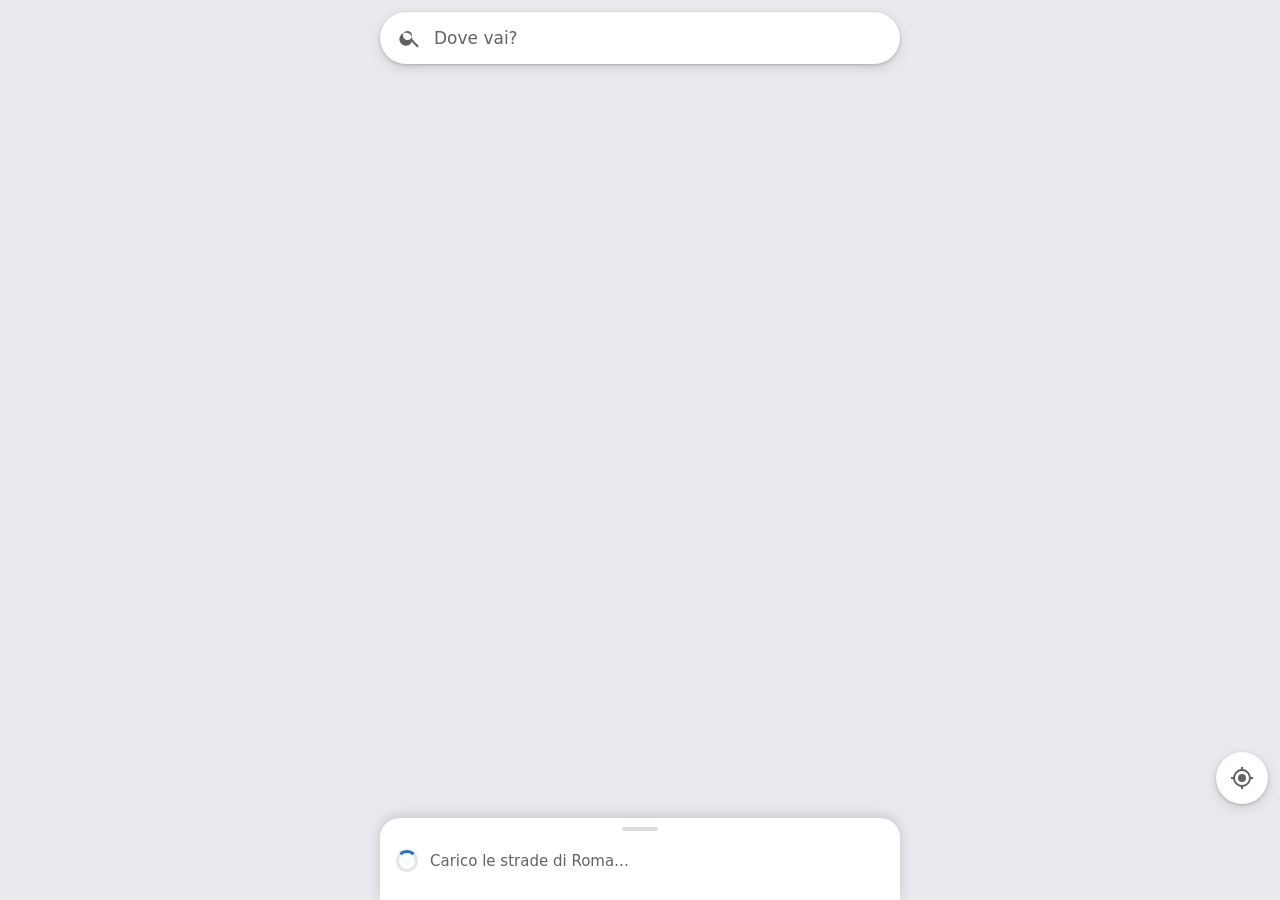
==== docs/index.html @ 6a123287 "Occhio: mappa dei punti critici di Roma e percorsi più prudenti" ====
<!doctype html>
<html lang="it">
<head>
<meta charset="utf-8">
<meta name="viewport" content="width=device-width, initial-scale=1, viewport-fit=cover, user-scalable=no">
<meta name="theme-color" content="#ffffff">
<meta name="mobile-web-app-capable" content="yes">
<meta name="apple-mobile-web-app-capable" content="yes">
<title>Occhio — percorsi con meno punti critici a Roma</title>
<link rel="manifest" href="manifest.webmanifest">
<link rel="icon" href="icon.svg" type="image/svg+xml">
<link rel="stylesheet" href="vendor/maplibre-gl.css">
<link rel="stylesheet" href="style.css">
</head>
<body>
<div id="map"></div>

<!-- barra di ricerca (home) e riepilogo tragitto (anteprima) -->
<div id="top">
  <button id="pill" class="pill" type="button">
    <svg viewBox="0 0 24 24" class="ic"><path d="M15.5 14h-.8l-.3-.3A6.5 6.5 0 1 0 14 15.5l.3.3v.8l5 5 1.5-1.5-5-5zm-6 0a4.5 4.5 0 1 1 0-9 4.5 4.5 0 0 1 0 9z"/></svg>
    <span id="pilltext">Dove vai?</span>
  </button>
  <div id="trip" class="trip" hidden>
    <button id="tripback" class="iconbtn" type="button" aria-label="Chiudi">
      <svg viewBox="0 0 24 24" class="ic"><path d="M20 11H7.8l5.6-5.6L12 4l-8 8 8 8 1.4-1.4L7.8 13H20z"/></svg>
    </button>
    <button id="tripedit" class="tripedit" type="button">
      <span class="tl"><i class="o"></i><span id="tfrom"></span></span>
      <span class="tl"><i class="d"></i><span id="tto"></span></span>
    </button>
  </div>
</div>

<button id="locate" class="fab" type="button" aria-label="La mia posizione">
  <svg viewBox="0 0 24 24" class="ic"><path d="M12 8a4 4 0 1 0 0 8 4 4 0 0 0 0-8zm8.9 3A9 9 0 0 0 13 3.1V1h-2v2.1A9 9 0 0 0 3.100 11H1v2h2.100A9 9 0 0 0 11 20.900V23h2v-2.100A9 9 0 0 0 20.900 13H23v-2h-2.100zM12 19a7 7 0 1 1 0-14 7 7 0 0 1 0 14z"/></svg>
</button>

<!-- avviso durante il viaggio -->
<div id="navcard" hidden></div>

<!-- pannello in basso -->
<div id="sheet">
  <div id="handle"><span></span></div>
  <div id="sheetc"></div>
</div>

<!-- ricerca a tutto schermo -->
<div id="search" hidden>
  <div class="shead">
    <button id="sback" class="iconbtn" type="button" aria-label="Indietro">
      <svg viewBox="0 0 24 24" class="ic"><path d="M20 11H7.8l5.6-5.6L12 4l-8 8 8 8 1.4-1.4L7.8 13H20z"/></svg>
    </button>
    <div class="fields">
      <label class="f"><i class="o"></i><input id="ifrom" type="text" placeholder="Partenza" autocomplete="off" autocapitalize="off" spellcheck="false" enterkeyhint="search"></label>
      <label class="f"><i class="d"></i><input id="ito" type="text" placeholder="Dove vai?" autocomplete="off" autocapitalize="off" spellcheck="false" enterkeyhint="search"></label>
    </div>
    <button id="swap" class="iconbtn" type="button" aria-label="Inverti">
      <svg viewBox="0 0 24 24" class="ic"><path d="M16 17V10h-2v7h-3l4 4 4-4h-3zM9 3 5 7h3v7h2V7h3L9 3z"/></svg>
    </button>
  </div>
  <div id="results"></div>
</div>

<div id="toast" hidden></div>

<script src="vendor/maplibre-gl.js"></script>
<script src="app.js"></script>
</body>
</html>
---- docs/vendor/maplibre-gl.css ----
.maplibregl-map{font:12px/20px Helvetica Neue,Arial,Helvetica,sans-serif;overflow:hidden;position:relative;-webkit-tap-highlight-color:rgb(0 0 0/0)}.maplibregl-canvas{left:0;position:absolute;top:0}.maplibregl-map:fullscreen{height:100%;width:100%}.maplibregl-ctrl-group button.maplibregl-ctrl-compass{touch-action:none}.maplibregl-canvas-container.maplibregl-interactive,.maplibregl-ctrl-group button.maplibregl-ctrl-compass{cursor:grab;-webkit-user-select:none;-moz-user-select:none;user-select:none}.maplibregl-canvas-container.maplibregl-interactive.maplibregl-track-pointer{cursor:pointer}.maplibregl-canvas-container.maplibregl-interactive:active,.maplibregl-ctrl-group button.maplibregl-ctrl-compass:active{cursor:grabbing}.maplibregl-canvas-container.maplibregl-touch-zoom-rotate,.maplibregl-canvas-container.maplibregl-touch-zoom-rotate .maplibregl-canvas{touch-action:pan-x pan-y}.maplibregl-canvas-container.maplibregl-touch-drag-pan,.maplibregl-canvas-container.maplibregl-touch-drag-pan .maplibregl-canvas{touch-action:pinch-zoom}.maplibregl-canvas-container.maplibregl-touch-zoom-rotate.maplibregl-touch-drag-pan,.maplibregl-canvas-container.maplibregl-touch-zoom-rotate.maplibregl-touch-drag-pan .maplibregl-canvas{touch-action:none}.maplibregl-canvas-container.maplibregl-touch-drag-pan.maplibregl-cooperative-gestures,.maplibregl-canvas-container.maplibregl-touch-drag-pan.maplibregl-cooperative-gestures .maplibregl-canvas{touch-action:pan-x pan-y}.maplibregl-ctrl-bottom-left,.maplibregl-ctrl-bottom-right,.maplibregl-ctrl-top-left,.maplibregl-ctrl-top-right{pointer-events:none;position:absolute;z-index:2}.maplibregl-ctrl-top-left{left:0;top:0}.maplibregl-ctrl-top-right{right:0;top:0}.maplibregl-ctrl-bottom-left{bottom:0;left:0}.maplibregl-ctrl-bottom-right{bottom:0;right:0}.maplibregl-ctrl{clear:both;pointer-events:auto;transform:translate(0)}.maplibregl-ctrl-top-left .maplibregl-ctrl{float:left;margin:10px 0 0 10px}.maplibregl-ctrl-top-right .maplibregl-ctrl{float:right;margin:10px 10px 0 0}.maplibregl-ctrl-bottom-left .maplibregl-ctrl{float:left;margin:0 0 10px 10px}.maplibregl-ctrl-bottom-right .maplibregl-ctrl{float:right;margin:0 10px 10px 0}.maplibregl-ctrl-group{background:#fff;border-radius:4px}.maplibregl-ctrl-group:not(:empty){box-shadow:0 0 0 2px rgba(0,0,0,.1)}@media (forced-colors:active){.maplibregl-ctrl-group:not(:empty){box-shadow:0 0 0 2px ButtonText}}.maplibregl-ctrl-group button{background-color:transparent;border:0;box-sizing:border-box;cursor:pointer;display:block;height:29px;outline:none;padding:0;width:29px}.maplibregl-ctrl-group button+button{border-top:1px solid #ddd}.maplibregl-ctrl button .maplibregl-ctrl-icon{background-position:50%;background-repeat:no-repeat;display:block;height:100%;width:100%}@media (forced-colors:active){.maplibregl-ctrl-icon{background-color:transparent}.maplibregl-ctrl-group button+button{border-top:1px solid ButtonText}}.maplibregl-ctrl button::-moz-focus-inner{border:0;padding:0}.maplibregl-ctrl-attrib-button:focus,.maplibregl-ctrl-group button:focus{box-shadow:0 0 2px 2px #0096ff}.maplibregl-ctrl button:disabled{cursor:not-allowed}.maplibregl-ctrl button:disabled .maplibregl-ctrl-icon{opacity:.25}.maplibregl-ctrl button:not(:disabled):hover{background-color:rgb(0 0 0/5%)}.maplibregl-ctrl-group button:focus:focus-visible{box-shadow:0 0 2px 2px #0096ff}.maplibregl-ctrl-group button:focus:not(:focus-visible){box-shadow:none}.maplibregl-ctrl-group button:focus:first-child{border-radius:4px 4px 0 0}.maplibregl-ctrl-group button:focus:last-child{border-radius:0 0 4px 4px}.maplibregl-ctrl-group button:focus:only-child{border-radius:inherit}.maplibregl-ctrl button.maplibregl-ctrl-zoom-out .maplibregl-ctrl-icon{background-image:url("data:image/svg+xml;charset=utf-8,%3Csvg xmlns='http://www.w3.org/2000/svg' width='29' height='29' fill='%23333' viewBox='0 0 29 29'%3E%3Cpath d='M10 13c-.75 0-1.5.75-1.5 1.5S9.25 16 10 16h9c.75 0 1.5-.75 1.5-1.5S19.75 13 19 13z'/%3E%3C/svg%3E")}.maplibregl-ctrl button.maplibregl-ctrl-zoom-in .maplibregl-ctrl-icon{background-image:url("data:image/svg+xml;charset=utf-8,%3Csvg xmlns='http://www.w3.org/2000/svg' width='29' height='29' fill='%23333' viewBox='0 0 29 29'%3E%3Cpath d='M14.5 8.5c-.75 0-1.5.75-1.5 1.5v3h-3c-.75 0-1.5.75-1.5 1.5S9.25 16 10 16h3v3c0 .75.75 1.5 1.5 1.5S16 19.75 16 19v-3h3c.75 0 1.5-.75 1.5-1.5S19.75 13 19 13h-3v-3c0-.75-.75-1.5-1.5-1.5'/%3E%3C/svg%3E")}@media (forced-colors:active){.maplibregl-ctrl button.maplibregl-ctrl-zoom-out .maplibregl-ctrl-icon{background-image:url("data:image/svg+xml;charset=utf-8,%3Csvg xmlns='http://www.w3.org/2000/svg' width='29' height='29' fill='%23fff' viewBox='0 0 29 29'%3E%3Cpath d='M10 13c-.75 0-1.5.75-1.5 1.5S9.25 16 10 16h9c.75 0 1.5-.75 1.5-1.5S19.75 13 19 13z'/%3E%3C/svg%3E")}.maplibregl-ctrl button.maplibregl-ctrl-zoom-in .maplibregl-ctrl-icon{background-image:url("data:image/svg+xml;charset=utf-8,%3Csvg xmlns='http://www.w3.org/2000/svg' width='29' height='29' fill='%23fff' viewBox='0 0 29 29'%3E%3Cpath d='M14.5 8.5c-.75 0-1.5.75-1.5 1.5v3h-3c-.75 0-1.5.75-1.5 1.5S9.25 16 10 16h3v3c0 .75.75 1.5 1.5 1.5S16 19.75 16 19v-3h3c.75 0 1.5-.75 1.5-1.5S19.75 13 19 13h-3v-3c0-.75-.75-1.5-1.5-1.5'/%3E%3C/svg%3E")}}@media (forced-colors:active) and (prefers-color-scheme:light){.maplibregl-ctrl button.maplibregl-ctrl-zoom-out .maplibregl-ctrl-icon{background-image:url("data:image/svg+xml;charset=utf-8,%3Csvg xmlns='http://www.w3.org/2000/svg' width='29' height='29' viewBox='0 0 29 29'%3E%3Cpath d='M10 13c-.75 0-1.5.75-1.5 1.5S9.25 16 10 16h9c.75 0 1.5-.75 1.5-1.5S19.75 13 19 13z'/%3E%3C/svg%3E")}.maplibregl-ctrl button.maplibregl-ctrl-zoom-in .maplibregl-ctrl-icon{background-image:url("data:image/svg+xml;charset=utf-8,%3Csvg xmlns='http://www.w3.org/2000/svg' width='29' height='29' viewBox='0 0 29 29'%3E%3Cpath d='M14.5 8.5c-.75 0-1.5.75-1.5 1.5v3h-3c-.75 0-1.5.75-1.5 1.5S9.25 16 10 16h3v3c0 .75.75 1.5 1.5 1.5S16 19.75 16 19v-3h3c.75 0 1.5-.75 1.5-1.5S19.75 13 19 13h-3v-3c0-.75-.75-1.5-1.5-1.5'/%3E%3C/svg%3E")}}.maplibregl-ctrl button.maplibregl-ctrl-fullscreen .maplibregl-ctrl-icon{background-image:url("data:image/svg+xml;charset=utf-8,%3Csvg xmlns='http://www.w3.org/2000/svg' width='29' height='29' fill='%23333' viewBox='0 0 29 29'%3E%3Cpath d='M24 16v5.5c0 1.75-.75 2.5-2.5 2.5H16v-1l3-1.5-4-5.5 1-1 5.5 4 1.5-3zM6 16l1.5 3 5.5-4 1 1-4 5.5 3 1.5v1H7.5C5.75 24 5 23.25 5 21.5V16zm7-11v1l-3 1.5 4 5.5-1 1-5.5-4L6 13H5V7.5C5 5.75 5.75 5 7.5 5zm11 2.5c0-1.75-.75-2.5-2.5-2.5H16v1l3 1.5-4 5.5 1 1 5.5-4 1.5 3h1z'/%3E%3C/svg%3E")}.maplibregl-ctrl button.maplibregl-ctrl-shrink .maplibregl-ctrl-icon{background-image:url("data:image/svg+xml;charset=utf-8,%3Csvg xmlns='http://www.w3.org/2000/svg' width='29' height='29' viewBox='0 0 29 29'%3E%3Cpath d='M18.5 16c-1.75 0-2.5.75-2.5 2.5V24h1l1.5-3 5.5 4 1-1-4-5.5 3-1.5v-1zM13 18.5c0-1.75-.75-2.5-2.5-2.5H5v1l3 1.5L4 24l1 1 5.5-4 1.5 3h1zm3-8c0 1.75.75 2.5 2.5 2.5H24v-1l-3-1.5L25 5l-1-1-5.5 4L17 5h-1zM10.5 13c1.75 0 2.5-.75 2.5-2.5V5h-1l-1.5 3L5 4 4 5l4 5.5L5 12v1z'/%3E%3C/svg%3E")}@media (forced-colors:active){.maplibregl-ctrl button.maplibregl-ctrl-fullscreen .maplibregl-ctrl-icon{background-image:url("data:image/svg+xml;charset=utf-8,%3Csvg xmlns='http://www.w3.org/2000/svg' width='29' height='29' fill='%23fff' viewBox='0 0 29 29'%3E%3Cpath d='M24 16v5.5c0 1.75-.75 2.5-2.5 2.5H16v-1l3-1.5-4-5.5 1-1 5.5 4 1.5-3zM6 16l1.5 3 5.5-4 1 1-4 5.5 3 1.5v1H7.5C5.75 24 5 23.25 5 21.5V16zm7-11v1l-3 1.5 4 5.5-1 1-5.5-4L6 13H5V7.5C5 5.75 5.75 5 7.5 5zm11 2.5c0-1.75-.75-2.5-2.5-2.5H16v1l3 1.5-4 5.5 1 1 5.5-4 1.5 3h1z'/%3E%3C/svg%3E")}.maplibregl-ctrl button.maplibregl-ctrl-shrink .maplibregl-ctrl-icon{background-image:url("data:image/svg+xml;charset=utf-8,%3Csvg xmlns='http://www.w3.org/2000/svg' width='29' height='29' fill='%23fff' viewBox='0 0 29 29'%3E%3Cpath d='M18.5 16c-1.75 0-2.5.75-2.5 2.5V24h1l1.5-3 5.5 4 1-1-4-5.5 3-1.5v-1zM13 18.5c0-1.75-.75-2.5-2.5-2.5H5v1l3 1.5L4 24l1 1 5.5-4 1.5 3h1zm3-8c0 1.75.75 2.5 2.5 2.5H24v-1l-3-1.5L25 5l-1-1-5.5 4L17 5h-1zM10.5 13c1.75 0 2.5-.75 2.5-2.5V5h-1l-1.5 3L5 4 4 5l4 5.5L5 12v1z'/%3E%3C/svg%3E")}}@media (forced-colors:active) and (prefers-color-scheme:light){.maplibregl-ctrl button.maplibregl-ctrl-fullscreen .maplibregl-ctrl-icon{background-image:url("data:image/svg+xml;charset=utf-8,%3Csvg xmlns='http://www.w3.org/2000/svg' width='29' height='29' viewBox='0 0 29 29'%3E%3Cpath d='M24 16v5.5c0 1.75-.75 2.5-2.5 2.5H16v-1l3-1.5-4-5.5 1-1 5.5 4 1.5-3zM6 16l1.5 3 5.5-4 1 1-4 5.5 3 1.5v1H7.5C5.75 24 5 23.25 5 21.5V16zm7-11v1l-3 1.5 4 5.5-1 1-5.5-4L6 13H5V7.5C5 5.75 5.75 5 7.5 5zm11 2.5c0-1.75-.75-2.5-2.5-2.5H16v1l3 1.5-4 5.5 1 1 5.5-4 1.5 3h1z'/%3E%3C/svg%3E")}.maplibregl-ctrl button.maplibregl-ctrl-shrink .maplibregl-ctrl-icon{background-image:url("data:image/svg+xml;charset=utf-8,%3Csvg xmlns='http://www.w3.org/2000/svg' width='29' height='29' viewBox='0 0 29 29'%3E%3Cpath d='M18.5 16c-1.75 0-2.5.75-2.5 2.5V24h1l1.5-3 5.5 4 1-1-4-5.5 3-1.5v-1zM13 18.5c0-1.75-.75-2.5-2.5-2.5H5v1l3 1.5L4 24l1 1 5.5-4 1.5 3h1zm3-8c0 1.75.75 2.5 2.5 2.5H24v-1l-3-1.5L25 5l-1-1-5.5 4L17 5h-1zM10.5 13c1.75 0 2.5-.75 2.5-2.5V5h-1l-1.5 3L5 4 4 5l4 5.5L5 12v1z'/%3E%3C/svg%3E")}}.maplibregl-ctrl button.maplibregl-ctrl-compass .maplibregl-ctrl-icon{background-image:url("data:image/svg+xml;charset=utf-8,%3Csvg xmlns='http://www.w3.org/2000/svg' width='29' height='29' fill='%23333' viewBox='0 0 29 29'%3E%3Cpath d='m10.5 14 4-8 4 8z'/%3E%3Cpath fill='%23ccc' d='m10.5 16 4 8 4-8z'/%3E%3C/svg%3E")}@media (forced-colors:active){.maplibregl-ctrl button.maplibregl-ctrl-compass .maplibregl-ctrl-icon{background-image:url("data:image/svg+xml;charset=utf-8,%3Csvg xmlns='http://www.w3.org/2000/svg' width='29' height='29' fill='%23fff' viewBox='0 0 29 29'%3E%3Cpath d='m10.5 14 4-8 4 8z'/%3E%3Cpath fill='%23ccc' d='m10.5 16 4 8 4-8z'/%3E%3C/svg%3E")}}@media (forced-colors:active) and (prefers-color-scheme:light){.maplibregl-ctrl button.maplibregl-ctrl-compass .maplibregl-ctrl-icon{background-image:url("data:image/svg+xml;charset=utf-8,%3Csvg xmlns='http://www.w3.org/2000/svg' width='29' height='29' viewBox='0 0 29 29'%3E%3Cpath d='m10.5 14 4-8 4 8z'/%3E%3Cpath fill='%23ccc' d='m10.5 16 4 8 4-8z'/%3E%3C/svg%3E")}}.maplibregl-ctrl button.maplibregl-ctrl-terrain .maplibregl-ctrl-icon{background-image:url("data:image/svg+xml;charset=utf-8,%3Csvg xmlns='http://www.w3.org/2000/svg' width='22' height='22' fill='%23333' viewBox='0 0 22 22'%3E%3Cpath d='m1.754 13.406 4.453-4.851 3.09 3.09 3.281 3.277.969-.969-3.309-3.312 3.844-4.121 6.148 6.886h1.082v-.855l-7.207-8.07-4.84 5.187L6.169 6.57l-5.48 5.965v.871ZM.688 16.844h20.625v1.375H.688Zm0 0'/%3E%3C/svg%3E")}.maplibregl-ctrl button.maplibregl-ctrl-terrain-enabled .maplibregl-ctrl-icon{background-image:url("data:image/svg+xml;charset=utf-8,%3Csvg xmlns='http://www.w3.org/2000/svg' width='22' height='22' fill='%2333b5e5' viewBox='0 0 22 22'%3E%3Cpath d='m1.754 13.406 4.453-4.851 3.09 3.09 3.281 3.277.969-.969-3.309-3.312 3.844-4.121 6.148 6.886h1.082v-.855l-7.207-8.07-4.84 5.187L6.169 6.57l-5.48 5.965v.871ZM.688 16.844h20.625v1.375H.688Zm0 0'/%3E%3C/svg%3E")}.maplibregl-ctrl button.maplibregl-ctrl-geolocate .maplibregl-ctrl-icon{background-image:url("data:image/svg+xml;charset=utf-8,%3Csvg xmlns='http://www.w3.org/2000/svg' width='29' height='29' fill='%23333' viewBox='0 0 20 20'%3E%3Cpath d='M10 4C9 4 9 5 9 5v.1A5 5 0 0 0 5.1 9H5s-1 0-1 1 1 1 1 1h.1A5 5 0 0 0 9 14.9v.1s0 1 1 1 1-1 1-1v-.1a5 5 0 0 0 3.9-3.9h.1s1 0 1-1-1-1-1-1h-.1A5 5 0 0 0 11 5.1V5s0-1-1-1m0 2.5a3.5 3.5 0 1 1 0 7 3.5 3.5 0 1 1 0-7'/%3E%3Ccircle cx='10' cy='10' r='2'/%3E%3C/svg%3E")}.maplibregl-ctrl button.maplibregl-ctrl-geolocate:disabled .maplibregl-ctrl-icon{background-image:url("data:image/svg+xml;charset=utf-8,%3Csvg xmlns='http://www.w3.org/2000/svg' width='29' height='29' fill='%23aaa' viewBox='0 0 20 20'%3E%3Cpath d='M10 4C9 4 9 5 9 5v.1A5 5 0 0 0 5.1 9H5s-1 0-1 1 1 1 1 1h.1A5 5 0 0 0 9 14.9v.1s0 1 1 1 1-1 1-1v-.1a5 5 0 0 0 3.9-3.9h.1s1 0 1-1-1-1-1-1h-.1A5 5 0 0 0 11 5.1V5s0-1-1-1m0 2.5a3.5 3.5 0 1 1 0 7 3.5 3.5 0 1 1 0-7'/%3E%3Ccircle cx='10' cy='10' r='2'/%3E%3Cpath fill='red' d='m14 5 1 1-9 9-1-1z'/%3E%3C/svg%3E")}.maplibregl-ctrl button.maplibregl-ctrl-geolocate.maplibregl-ctrl-geolocate-active .maplibregl-ctrl-icon{background-image:url("data:image/svg+xml;charset=utf-8,%3Csvg xmlns='http://www.w3.org/2000/svg' width='29' height='29' fill='%2333b5e5' viewBox='0 0 20 20'%3E%3Cpath d='M10 4C9 4 9 5 9 5v.1A5 5 0 0 0 5.1 9H5s-1 0-1 1 1 1 1 1h.1A5 5 0 0 0 9 14.9v.1s0 1 1 1 1-1 1-1v-.1a5 5 0 0 0 3.9-3.9h.1s1 0 1-1-1-1-1-1h-.1A5 5 0 0 0 11 5.1V5s0-1-1-1m0 2.5a3.5 3.5 0 1 1 0 7 3.5 3.5 0 1 1 0-7'/%3E%3Ccircle cx='10' cy='10' r='2'/%3E%3C/svg%3E")}.maplibregl-ctrl button.maplibregl-ctrl-geolocate.maplibregl-ctrl-geolocate-active-error .maplibregl-ctrl-icon{background-image:url("data:image/svg+xml;charset=utf-8,%3Csvg xmlns='http://www.w3.org/2000/svg' width='29' height='29' fill='%23e58978' viewBox='0 0 20 20'%3E%3Cpath d='M10 4C9 4 9 5 9 5v.1A5 5 0 0 0 5.1 9H5s-1 0-1 1 1 1 1 1h.1A5 5 0 0 0 9 14.9v.1s0 1 1 1 1-1 1-1v-.1a5 5 0 0 0 3.9-3.9h.1s1 0 1-1-1-1-1-1h-.1A5 5 0 0 0 11 5.1V5s0-1-1-1m0 2.5a3.5 3.5 0 1 1 0 7 3.5 3.5 0 1 1 0-7'/%3E%3Ccircle cx='10' cy='10' r='2'/%3E%3C/svg%3E")}.maplibregl-ctrl button.maplibregl-ctrl-geolocate.maplibregl-ctrl-geolocate-background .maplibregl-ctrl-icon{background-image:url("data:image/svg+xml;charset=utf-8,%3Csvg xmlns='http://www.w3.org/2000/svg' width='29' height='29' fill='%2333b5e5' viewBox='0 0 20 20'%3E%3Cpath d='M10 4C9 4 9 5 9 5v.1A5 5 0 0 0 5.1 9H5s-1 0-1 1 1 1 1 1h.1A5 5 0 0 0 9 14.9v.1s0 1 1 1 1-1 1-1v-.1a5 5 0 0 0 3.9-3.9h.1s1 0 1-1-1-1-1-1h-.1A5 5 0 0 0 11 5.1V5s0-1-1-1m0 2.5a3.5 3.5 0 1 1 0 7 3.5 3.5 0 1 1 0-7'/%3E%3C/svg%3E")}.maplibregl-ctrl button.maplibregl-ctrl-geolocate.maplibregl-ctrl-geolocate-background-error .maplibregl-ctrl-icon{background-image:url("data:image/svg+xml;charset=utf-8,%3Csvg xmlns='http://www.w3.org/2000/svg' width='29' height='29' fill='%23e54e33' viewBox='0 0 20 20'%3E%3Cpath d='M10 4C9 4 9 5 9 5v.1A5 5 0 0 0 5.1 9H5s-1 0-1 1 1 1 1 1h.1A5 5 0 0 0 9 14.9v.1s0 1 1 1 1-1 1-1v-.1a5 5 0 0 0 3.9-3.9h.1s1 0 1-1-1-1-1-1h-.1A5 5 0 0 0 11 5.1V5s0-1-1-1m0 2.5a3.5 3.5 0 1 1 0 7 3.5 3.5 0 1 1 0-7'/%3E%3C/svg%3E")}.maplibregl-ctrl button.maplibregl-ctrl-geolocate.maplibregl-ctrl-geolocate-waiting .maplibregl-ctrl-icon{animation:maplibregl-spin 2s linear infinite}@media (forced-colors:active){.maplibregl-ctrl button.maplibregl-ctrl-geolocate .maplibregl-ctrl-icon{background-image:url("data:image/svg+xml;charset=utf-8,%3Csvg xmlns='http://www.w3.org/2000/svg' width='29' height='29' fill='%23fff' viewBox='0 0 20 20'%3E%3Cpath d='M10 4C9 4 9 5 9 5v.1A5 5 0 0 0 5.1 9H5s-1 0-1 1 1 1 1 1h.1A5 5 0 0 0 9 14.9v.1s0 1 1 1 1-1 1-1v-.1a5 5 0 0 0 3.9-3.9h.1s1 0 1-1-1-1-1-1h-.1A5 5 0 0 0 11 5.1V5s0-1-1-1m0 2.5a3.5 3.5 0 1 1 0 7 3.5 3.5 0 1 1 0-7'/%3E%3Ccircle cx='10' cy='10' r='2'/%3E%3C/svg%3E")}.maplibregl-ctrl button.maplibregl-ctrl-geolocate:disabled .maplibregl-ctrl-icon{background-image:url("data:image/svg+xml;charset=utf-8,%3Csvg xmlns='http://www.w3.org/2000/svg' width='29' height='29' fill='%23999' viewBox='0 0 20 20'%3E%3Cpath d='M10 4C9 4 9 5 9 5v.1A5 5 0 0 0 5.1 9H5s-1 0-1 1 1 1 1 1h.1A5 5 0 0 0 9 14.9v.1s0 1 1 1 1-1 1-1v-.1a5 5 0 0 0 3.9-3.9h.1s1 0 1-1-1-1-1-1h-.1A5 5 0 0 0 11 5.1V5s0-1-1-1m0 2.5a3.5 3.5 0 1 1 0 7 3.5 3.5 0 1 1 0-7'/%3E%3Ccircle cx='10' cy='10' r='2'/%3E%3Cpath fill='red' d='m14 5 1 1-9 9-1-1z'/%3E%3C/svg%3E")}.maplibregl-ctrl button.maplibregl-ctrl-geolocate.maplibregl-ctrl-geolocate-active .maplibregl-ctrl-icon{background-image:url("data:image/svg+xml;charset=utf-8,%3Csvg xmlns='http://www.w3.org/2000/svg' width='29' height='29' fill='%2333b5e5' viewBox='0 0 20 20'%3E%3Cpath d='M10 4C9 4 9 5 9 5v.1A5 5 0 0 0 5.1 9H5s-1 0-1 1 1 1 1 1h.1A5 5 0 0 0 9 14.9v.1s0 1 1 1 1-1 1-1v-.1a5 5 0 0 0 3.9-3.9h.1s1 0 1-1-1-1-1-1h-.1A5 5 0 0 0 11 5.1V5s0-1-1-1m0 2.5a3.5 3.5 0 1 1 0 7 3.5 3.5 0 1 1 0-7'/%3E%3Ccircle cx='10' cy='10' r='2'/%3E%3C/svg%3E")}.maplibregl-ctrl button.maplibregl-ctrl-geolocate.maplibregl-ctrl-geolocate-active-error .maplibregl-ctrl-icon{background-image:url("data:image/svg+xml;charset=utf-8,%3Csvg xmlns='http://www.w3.org/2000/svg' width='29' height='29' fill='%23e58978' viewBox='0 0 20 20'%3E%3Cpath d='M10 4C9 4 9 5 9 5v.1A5 5 0 0 0 5.1 9H5s-1 0-1 1 1 1 1 1h.1A5 5 0 0 0 9 14.9v.1s0 1 1 1 1-1 1-1v-.1a5 5 0 0 0 3.9-3.9h.1s1 0 1-1-1-1-1-1h-.1A5 5 0 0 0 11 5.1V5s0-1-1-1m0 2.5a3.5 3.5 0 1 1 0 7 3.5 3.5 0 1 1 0-7'/%3E%3Ccircle cx='10' cy='10' r='2'/%3E%3C/svg%3E")}.maplibregl-ctrl button.maplibregl-ctrl-geolocate.maplibregl-ctrl-geolocate-background .maplibregl-ctrl-icon{background-image:url("data:image/svg+xml;charset=utf-8,%3Csvg xmlns='http://www.w3.org/2000/svg' width='29' height='29' fill='%2333b5e5' viewBox='0 0 20 20'%3E%3Cpath d='M10 4C9 4 9 5 9 5v.1A5 5 0 0 0 5.1 9H5s-1 0-1 1 1 1 1 1h.1A5 5 0 0 0 9 14.9v.1s0 1 1 1 1-1 1-1v-.1a5 5 0 0 0 3.9-3.9h.1s1 0 1-1-1-1-1-1h-.1A5 5 0 0 0 11 5.1V5s0-1-1-1m0 2.5a3.5 3.5 0 1 1 0 7 3.5 3.5 0 1 1 0-7'/%3E%3C/svg%3E")}.maplibregl-ctrl button.maplibregl-ctrl-geolocate.maplibregl-ctrl-geolocate-background-error .maplibregl-ctrl-icon{background-image:url("data:image/svg+xml;charset=utf-8,%3Csvg xmlns='http://www.w3.org/2000/svg' width='29' height='29' fill='%23e54e33' viewBox='0 0 20 20'%3E%3Cpath d='M10 4C9 4 9 5 9 5v.1A5 5 0 0 0 5.1 9H5s-1 0-1 1 1 1 1 1h.1A5 5 0 0 0 9 14.9v.1s0 1 1 1 1-1 1-1v-.1a5 5 0 0 0 3.9-3.9h.1s1 0 1-1-1-1-1-1h-.1A5 5 0 0 0 11 5.1V5s0-1-1-1m0 2.5a3.5 3.5 0 1 1 0 7 3.5 3.5 0 1 1 0-7'/%3E%3C/svg%3E")}}@media (forced-colors:active) and (prefers-color-scheme:light){.maplibregl-ctrl button.maplibregl-ctrl-geolocate .maplibregl-ctrl-icon{background-image:url("data:image/svg+xml;charset=utf-8,%3Csvg xmlns='http://www.w3.org/2000/svg' width='29' height='29' viewBox='0 0 20 20'%3E%3Cpath d='M10 4C9 4 9 5 9 5v.1A5 5 0 0 0 5.1 9H5s-1 0-1 1 1 1 1 1h.1A5 5 0 0 0 9 14.9v.1s0 1 1 1 1-1 1-1v-.1a5 5 0 0 0 3.9-3.9h.1s1 0 1-1-1-1-1-1h-.1A5 5 0 0 0 11 5.1V5s0-1-1-1m0 2.5a3.5 3.5 0 1 1 0 7 3.5 3.5 0 1 1 0-7'/%3E%3Ccircle cx='10' cy='10' r='2'/%3E%3C/svg%3E")}.maplibregl-ctrl button.maplibregl-ctrl-geolocate:disabled .maplibregl-ctrl-icon{background-image:url("data:image/svg+xml;charset=utf-8,%3Csvg xmlns='http://www.w3.org/2000/svg' width='29' height='29' fill='%23666' viewBox='0 0 20 20'%3E%3Cpath d='M10 4C9 4 9 5 9 5v.1A5 5 0 0 0 5.1 9H5s-1 0-1 1 1 1 1 1h.1A5 5 0 0 0 9 14.9v.1s0 1 1 1 1-1 1-1v-.1a5 5 0 0 0 3.9-3.9h.1s1 0 1-1-1-1-1-1h-.1A5 5 0 0 0 11 5.1V5s0-1-1-1m0 2.5a3.5 3.5 0 1 1 0 7 3.5 3.5 0 1 1 0-7'/%3E%3Ccircle cx='10' cy='10' r='2'/%3E%3Cpath fill='red' d='m14 5 1 1-9 9-1-1z'/%3E%3C/svg%3E")}}@keyframes maplibregl-spin{0%{transform:rotate(0deg)}to{transform:rotate(1turn)}}a.maplibregl-ctrl-logo{background-image:url("data:image/svg+xml;charset=utf-8,%3Csvg xmlns='http://www.w3.org/2000/svg' width='88' height='23' fill='none'%3E%3Cpath fill='%23000' fill-opacity='.4' fill-rule='evenodd' d='M17.408 16.796h-1.827l2.501-12.095h.198l3.324 6.533.988 2.19.988-2.19 3.258-6.533h.181l2.6 12.095h-1.81l-1.218-5.644-.362-1.71-.658 1.71-2.929 5.644h-.098l-2.914-5.644-.757-1.71-.345 1.71zm1.958-3.42-.726 3.663a1.255 1.255 0 0 1-1.232 1.011h-1.827a1.255 1.255 0 0 1-1.229-1.509l2.501-12.095a1.255 1.255 0 0 1 1.23-1.001h.197a1.25 1.25 0 0 1 1.12.685l3.19 6.273 3.125-6.263a1.25 1.25 0 0 1 1.123-.695h.181a1.255 1.255 0 0 1 1.227.991l1.443 6.71a5 5 0 0 1 .314-.787l.009-.016a4.6 4.6 0 0 1 1.777-1.887c.782-.46 1.668-.667 2.611-.667a4.6 4.6 0 0 1 1.7.32l.306.134c.21-.16.474-.256.759-.256h1.694a1.255 1.255 0 0 1 1.212.925 1.255 1.255 0 0 1 1.212-.925h1.711c.284 0 .545.094.755.252.613-.3 1.312-.45 2.075-.45 1.356 0 2.557.445 3.482 1.4q.47.48.763 1.064V4.701a1.255 1.255 0 0 1 1.255-1.255h1.86A1.255 1.255 0 0 1 54.44 4.7v9.194h2.217c.19 0 .37.043.532.118v-4.77c0-.356.147-.678.385-.906a2.42 2.42 0 0 1-.682-1.71c0-.665.267-1.253.735-1.7a2.45 2.45 0 0 1 1.722-.674 2.43 2.43 0 0 1 1.705.675q.318.302.504.683V4.7a1.255 1.255 0 0 1 1.255-1.255h1.744A1.255 1.255 0 0 1 65.812 4.7v3.335a4.8 4.8 0 0 1 1.526-.246c.938 0 1.817.214 2.59.69a4.47 4.47 0 0 1 1.67 1.743v-.98a1.255 1.255 0 0 1 1.256-1.256h1.777c.233 0 .451.064.639.174a3.4 3.4 0 0 1 1.567-.372c.346 0 .861.02 1.285.232a1.25 1.25 0 0 1 .689 1.004 4.7 4.7 0 0 1 .853-.588c.795-.44 1.675-.647 2.61-.647 1.385 0 2.65.39 3.525 1.396.836.938 1.168 2.173 1.168 3.528q-.001.515-.056 1.051a1.255 1.255 0 0 1-.947 1.09l.408.952a1.255 1.255 0 0 1-.477 1.552c-.418.268-.92.463-1.458.612-.613.171-1.304.244-2.049.244-1.06 0-2.043-.207-2.886-.698l-.015-.008c-.798-.48-1.419-1.135-1.818-1.963l-.004-.008a5.8 5.8 0 0 1-.548-2.512q0-.429.053-.843a1.3 1.3 0 0 1-.333-.086l-.166-.004c-.223 0-.426.062-.643.228-.03.024-.142.139-.142.59v3.883a1.255 1.255 0 0 1-1.256 1.256h-1.777a1.255 1.255 0 0 1-1.256-1.256V15.69l-.032.057a4.8 4.8 0 0 1-1.86 1.833 5.04 5.04 0 0 1-2.484.634 4.5 4.5 0 0 1-1.935-.424 1.25 1.25 0 0 1-.764.258h-1.71a1.255 1.255 0 0 1-1.256-1.255V7.687a2.4 2.4 0 0 1-.428.625c.253.23.412.561.412.93v7.553a1.255 1.255 0 0 1-1.256 1.255h-1.843a1.25 1.25 0 0 1-.894-.373c-.228.23-.544.373-.894.373H51.32a1.255 1.255 0 0 1-1.256-1.255v-1.251l-.061.117a4.7 4.7 0 0 1-1.782 1.884 4.77 4.77 0 0 1-2.485.67 5.6 5.6 0 0 1-1.485-.188l.009 2.764a1.255 1.255 0 0 1-1.255 1.259h-1.729a1.255 1.255 0 0 1-1.255-1.255v-3.537a1.255 1.255 0 0 1-1.167.793h-1.679a1.25 1.25 0 0 1-.77-.263 4.5 4.5 0 0 1-1.945.429c-.885 0-1.724-.21-2.495-.632l-.017-.01a5 5 0 0 1-1.081-.836 1.255 1.255 0 0 1-1.254 1.312h-1.81a1.255 1.255 0 0 1-1.228-.99l-.782-3.625-2.044 3.939a1.25 1.25 0 0 1-1.115.676h-.098a1.25 1.25 0 0 1-1.116-.68l-2.061-3.994zM35.92 16.63l.207-.114.223-.15q.493-.356.735-.785l.061-.118.033 1.332h1.678V9.242h-1.694l-.033 1.267q-.133-.329-.526-.658l-.032-.028a3.2 3.2 0 0 0-.668-.428l-.27-.12a3.3 3.3 0 0 0-1.235-.23q-1.136-.001-1.974.493a3.36 3.36 0 0 0-1.3 1.382q-.445.89-.444 2.074 0 1.2.51 2.107a3.8 3.8 0 0 0 1.382 1.381 3.9 3.9 0 0 0 1.893.477q.795 0 1.455-.33zm-2.789-5.38q-.576.675-.575 1.762 0 1.102.559 1.794.576.675 1.645.675a2.25 2.25 0 0 0 .934-.19 2.2 2.2 0 0 0 .468-.29l.178-.161a2.2 2.2 0 0 0 .397-.561q.244-.5.244-1.15v-.115q0-.708-.296-1.267l-.043-.077a2.2 2.2 0 0 0-.633-.709l-.13-.086-.047-.028a2.1 2.1 0 0 0-1.073-.285q-1.052 0-1.629.692zm2.316 2.706c.163-.17.28-.407.28-.83v-.114c0-.292-.06-.508-.15-.68a.96.96 0 0 0-.353-.389.85.85 0 0 0-.464-.127c-.4 0-.56.114-.664.239l-.01.012c-.148.174-.275.45-.275.945 0 .506.122.801.27.99.097.11.266.224.68.224.303 0 .504-.09.687-.269zm7.545 1.705a2.6 2.6 0 0 0 .331.423q.319.33.755.548l.173.074q.65.255 1.49.255 1.02 0 1.844-.493a3.45 3.45 0 0 0 1.316-1.4q.493-.904.493-2.089 0-1.909-.988-2.913-.988-1.02-2.584-1.02-.898 0-1.575.347a3 3 0 0 0-.415.262l-.199.166a3.4 3.4 0 0 0-.64.82V9.242h-1.712v11.553h1.729l-.017-5.134zm.53-1.138q.206.29.48.5l.155.11.053.034q.51.296 1.119.297 1.07 0 1.645-.675.577-.69.576-1.762 0-1.119-.576-1.777-.558-.675-1.645-.675-.435 0-.835.16a2 2 0 0 0-.284.136 2 2 0 0 0-.363.254 2.2 2.2 0 0 0-.46.569l-.082.162a2.6 2.6 0 0 0-.213 1.072v.115q0 .707.296 1.267l.135.211zm.964-.818a1.1 1.1 0 0 0 .367.385.94.94 0 0 0 .476.118c.423 0 .59-.117.687-.23.159-.194.28-.478.28-.95 0-.53-.133-.8-.266-.952l-.021-.025c-.078-.094-.231-.221-.68-.221a1 1 0 0 0-.503.135l-.012.007a.86.86 0 0 0-.335.343c-.073.133-.132.324-.132.614v.115a1.4 1.4 0 0 0 .14.66zm15.7-6.222q.347-.346.346-.856a1.05 1.05 0 0 0-.345-.79 1.18 1.18 0 0 0-.84-.329q-.51 0-.855.33a1.05 1.05 0 0 0-.346.79q0 .51.346.855.345.346.856.346.51 0 .839-.346zm4.337 9.314.033-1.332q.191.403.59.747l.098.081a4 4 0 0 0 .316.224l.223.122a3.2 3.2 0 0 0 1.44.322 3.8 3.8 0 0 0 1.875-.477 3.5 3.5 0 0 0 1.382-1.366q.527-.89.526-2.09 0-1.184-.444-2.073a3.24 3.24 0 0 0-1.283-1.399q-.823-.51-1.942-.51a3.5 3.5 0 0 0-1.527.344l-.086.043-.165.09a3 3 0 0 0-.33.214q-.432.315-.656.707a2 2 0 0 0-.099.198l.082-1.283V4.701h-1.744v12.095zm.473-2.509a2.5 2.5 0 0 0 .566.7q.117.098.245.18l.144.08a2.1 2.1 0 0 0 .975.232q1.07 0 1.645-.675.576-.69.576-1.778 0-1.102-.576-1.777-.56-.691-1.645-.692a2.2 2.2 0 0 0-1.015.235q-.22.113-.415.282l-.15.142a2.1 2.1 0 0 0-.42.594q-.223.479-.223 1.1v.115q0 .705.293 1.26zm2.616-.293c.157-.191.28-.479.28-.967 0-.51-.13-.79-.276-.961l-.021-.026c-.082-.1-.232-.225-.67-.225a.87.87 0 0 0-.681.279l-.012.011c-.154.155-.274.38-.274.807v.115c0 .285.057.499.144.669a1.1 1.1 0 0 0 .367.405c.137.082.28.123.455.123.423 0 .59-.118.686-.23zm8.266-3.013q.345-.13.724-.14l.069-.002q.493 0 .642.099l.247-1.794q-.196-.099-.717-.099a2.3 2.3 0 0 0-.545.063 2 2 0 0 0-.411.148 2.2 2.2 0 0 0-.4.249 2.5 2.5 0 0 0-.485.499 2.7 2.7 0 0 0-.32.581l-.05.137v-1.48h-1.778v7.553h1.777v-3.884q0-.546.159-.943a1.5 1.5 0 0 1 .466-.636 2.5 2.5 0 0 1 .399-.253 2 2 0 0 1 .224-.099zm9.784 2.656.05-.922q0-1.743-.856-2.698-.838-.97-2.584-.97-1.119-.001-2.007.493a3.46 3.46 0 0 0-1.4 1.382q-.493.906-.493 2.106 0 1.07.428 1.975.428.89 1.332 1.432.906.526 2.255.526.973 0 1.668-.185l.044-.012.135-.04q.613-.184.984-.421l-.542-1.267q-.3.162-.642.274l-.297.087q-.51.131-1.3.131-.954 0-1.497-.444a1.6 1.6 0 0 1-.192-.193q-.366-.44-.512-1.234l-.004-.021zm-5.427-1.256-.003.022h3.752v-.138q-.011-.727-.288-1.118a1 1 0 0 0-.156-.176q-.46-.428-1.316-.428-.986 0-1.494.604-.379.45-.494 1.234zm-27.053 2.77V4.7h-1.86v12.095h5.333V15.15zm7.103-5.908v7.553h-1.843V9.242h1.843z'/%3E%3Cpath fill='%23fff' d='m19.63 11.151-.757-1.71-.345 1.71-1.12 5.644h-1.827L18.083 4.7h.197l3.325 6.533.988 2.19.988-2.19L26.839 4.7h.181l2.6 12.095h-1.81l-1.218-5.644-.362-1.71-.658 1.71-2.93 5.644h-.098l-2.913-5.644zm14.836 5.81q-1.02 0-1.893-.478a3.8 3.8 0 0 1-1.381-1.382q-.51-.906-.51-2.106 0-1.185.444-2.074a3.36 3.36 0 0 1 1.3-1.382q.839-.494 1.974-.494a3.3 3.3 0 0 1 1.234.231 3.3 3.3 0 0 1 .97.575q.396.33.527.659l.033-1.267h1.694v7.553H37.18l-.033-1.332q-.279.593-1.02 1.053a3.17 3.17 0 0 1-1.662.444zm.296-1.482q.938 0 1.58-.642.642-.66.642-1.711v-.115q0-.708-.296-1.267a2.2 2.2 0 0 0-.807-.872 2.1 2.1 0 0 0-1.119-.313q-1.053 0-1.629.692-.575.675-.575 1.76 0 1.103.559 1.795.577.675 1.645.675zm6.521-6.237h1.711v1.4q.906-1.597 2.83-1.597 1.596 0 2.584 1.02.988 1.005.988 2.914 0 1.185-.493 2.09a3.46 3.46 0 0 1-1.316 1.399 3.5 3.5 0 0 1-1.844.493q-.954 0-1.662-.329a2.67 2.67 0 0 1-1.086-.97l.017 5.134h-1.728zm4.048 6.22q1.07 0 1.645-.674.577-.69.576-1.762 0-1.119-.576-1.777-.558-.675-1.645-.675-.592 0-1.12.296-.51.28-.822.823-.296.527-.296 1.234v.115q0 .708.296 1.267.313.543.823.855.51.296 1.119.297z'/%3E%3Cpath fill='%23e1e3e9' d='M51.325 4.7h1.86v10.45h3.473v1.646h-5.333zm7.12 4.542h1.843v7.553h-1.843zm.905-1.415a1.16 1.16 0 0 1-.856-.346 1.17 1.17 0 0 1-.346-.856 1.05 1.05 0 0 1 .346-.79q.346-.329.856-.329.494 0 .839.33a1.05 1.05 0 0 1 .345.79 1.16 1.16 0 0 1-.345.855q-.33.346-.84.346zm7.875 9.133a3.17 3.17 0 0 1-1.662-.444q-.723-.46-1.004-1.053l-.033 1.332h-1.71V4.701h1.743v4.657l-.082 1.283q.279-.658 1.086-1.119a3.5 3.5 0 0 1 1.778-.477q1.119 0 1.942.51a3.24 3.24 0 0 1 1.283 1.4q.445.888.444 2.072 0 1.201-.526 2.09a3.5 3.5 0 0 1-1.382 1.366 3.8 3.8 0 0 1-1.876.477zm-.296-1.481q1.069 0 1.645-.675.577-.69.577-1.778 0-1.102-.577-1.776-.56-.691-1.645-.692a2.12 2.12 0 0 0-1.58.659q-.642.641-.642 1.694v.115q0 .71.296 1.267a2.4 2.4 0 0 0 .807.872 2.1 2.1 0 0 0 1.119.313zm5.927-6.237h1.777v1.481q.263-.757.856-1.217a2.14 2.14 0 0 1 1.349-.46q.527 0 .724.098l-.247 1.794q-.149-.099-.642-.099-.774 0-1.416.494-.626.493-.626 1.58v3.883h-1.777V9.242zm9.534 7.718q-1.35 0-2.255-.526-.904-.543-1.332-1.432a4.6 4.6 0 0 1-.428-1.975q0-1.2.493-2.106a3.46 3.46 0 0 1 1.4-1.382q.889-.495 2.007-.494 1.744 0 2.584.97.855.956.856 2.7 0 .444-.05.92h-5.43q.18 1.005.708 1.45.542.443 1.497.443.79 0 1.3-.131a4 4 0 0 0 .938-.362l.542 1.267q-.411.263-1.119.46-.708.198-1.711.197zm1.596-4.558q.016-1.02-.444-1.432-.46-.428-1.316-.428-1.728 0-1.991 1.86z'/%3E%3Cpath d='M5.074 15.948a.484.657 0 0 0-.486.659v1.84a.484.657 0 0 0 .486.659h4.101a.484.657 0 0 0 .486-.659v-1.84a.484.657 0 0 0-.486-.659zm3.56 1.16H5.617v.838h3.017z' style='fill:%23fff;fill-rule:evenodd;stroke-width:1.03600001'/%3E%3Cg style='stroke-width:1.12603545'%3E%3Cpath d='M-9.408-1.416c-3.833-.025-7.056 2.912-7.08 6.615-.02 3.08 1.653 4.832 3.107 6.268.903.892 1.721 1.74 2.32 2.902l-.525-.004c-.543-.003-.992.304-1.24.639a1.87 1.87 0 0 0-.362 1.121l-.011 1.877c-.003.402.104.787.347 1.125.244.338.688.653 1.23.656l4.142.028c.542.003.99-.306 1.238-.641a1.87 1.87 0 0 0 .363-1.121l.012-1.875a1.87 1.87 0 0 0-.348-1.127c-.243-.338-.688-.653-1.23-.656l-.518-.004c.597-1.145 1.425-1.983 2.348-2.87 1.473-1.414 3.18-3.149 3.2-6.226-.016-3.59-2.923-6.684-6.993-6.707m-.006 1.1v.002c3.274.02 5.92 2.532 5.9 5.6-.017 2.706-1.39 4.026-2.863 5.44-1.034.994-2.118 2.033-2.814 3.633-.018.041-.052.055-.075.065q-.013.004-.02.01a.34.34 0 0 1-.226.084.34.34 0 0 1-.224-.086l-.092-.077c-.699-1.615-1.768-2.669-2.781-3.67-1.454-1.435-2.797-2.762-2.78-5.478.02-3.067 2.7-5.545 5.975-5.523m-.02 2.826c-1.62-.01-2.944 1.315-2.955 2.96-.01 1.646 1.295 2.988 2.916 2.999h.002c1.621.01 2.943-1.316 2.953-2.961.011-1.646-1.294-2.988-2.916-2.998m-.005 1.1c1.017.006 1.829.83 1.822 1.89s-.83 1.874-1.848 1.867c-1.018-.006-1.829-.83-1.822-1.89s.83-1.874 1.848-1.868m-2.155 11.857 4.14.025c.271.002.49.305.487.676l-.013 1.875c-.003.37-.224.67-.495.668l-4.14-.025c-.27-.002-.487-.306-.485-.676l.012-1.875c.003-.37.224-.67.494-.668' style='color:%23000;font-style:normal;font-variant:normal;font-weight:400;font-stretch:normal;font-size:medium;line-height:normal;font-family:sans-serif;font-variant-ligatures:normal;font-variant-position:normal;font-variant-caps:normal;font-variant-numeric:normal;font-variant-alternates:normal;font-feature-settings:normal;text-indent:0;text-align:start;text-decoration:none;text-decoration-line:none;text-decoration-style:solid;text-decoration-color:%23000;letter-spacing:normal;word-spacing:normal;text-transform:none;writing-mode:lr-tb;direction:ltr;text-orientation:mixed;dominant-baseline:auto;baseline-shift:baseline;text-anchor:start;white-space:normal;shape-padding:0;clip-rule:evenodd;display:inline;overflow:visible;visibility:visible;opacity:1;isolation:auto;mix-blend-mode:normal;color-interpolation:sRGB;color-interpolation-filters:linearRGB;solid-color:%23000;solid-opacity:1;vector-effect:none;fill:%23000;fill-opacity:.4;fill-rule:evenodd;stroke:none;stroke-width:2.47727823;stroke-linecap:butt;stroke-linejoin:miter;stroke-miterlimit:4;stroke-dasharray:none;stroke-dashoffset:0;stroke-opacity:1;color-rendering:auto;image-rendering:auto;shape-rendering:auto;text-rendering:auto' transform='translate(15.553 2.85)scale(.88807)'/%3E%3Cpath d='M-9.415-.316C-12.69-.338-15.37 2.14-15.39 5.207c-.017 2.716 1.326 4.041 2.78 5.477 1.013 1 2.081 2.055 2.78 3.67l.092.076a.34.34 0 0 0 .225.086.34.34 0 0 0 .227-.083l.019-.01c.022-.009.057-.024.074-.064.697-1.6 1.78-2.64 2.814-3.634 1.473-1.414 2.847-2.733 2.864-5.44.02-3.067-2.627-5.58-5.901-5.601m-.057 8.784c1.621.011 2.944-1.315 2.955-2.96.01-1.646-1.295-2.988-2.916-2.999-1.622-.01-2.945 1.315-2.955 2.96s1.295 2.989 2.916 3' style='clip-rule:evenodd;fill:%23e1e3e9;fill-opacity:1;fill-rule:evenodd;stroke:none;stroke-width:2.47727823;stroke-miterlimit:4;stroke-dasharray:none;stroke-opacity:.4' transform='translate(15.553 2.85)scale(.88807)'/%3E%3Cpath d='M-11.594 15.465c-.27-.002-.492.297-.494.668l-.012 1.876c-.003.371.214.673.485.675l4.14.027c.271.002.492-.298.495-.668l.012-1.877c.003-.37-.215-.672-.485-.674z' style='clip-rule:evenodd;fill:%23fff;fill-opacity:1;fill-rule:evenodd;stroke:none;stroke-width:2.47727823;stroke-miterlimit:4;stroke-dasharray:none;stroke-opacity:.4' transform='translate(15.553 2.85)scale(.88807)'/%3E%3C/g%3E%3C/svg%3E");background-repeat:no-repeat;cursor:pointer;display:block;height:23px;margin:0 0 -4px -4px;overflow:hidden;width:88px}a.maplibregl-ctrl-logo.maplibregl-compact{width:14px}@media (forced-colors:active){a.maplibregl-ctrl-logo{background-color:transparent;background-image:url("data:image/svg+xml;charset=utf-8,%3Csvg xmlns='http://www.w3.org/2000/svg' width='88' height='23' fill='none'%3E%3Cpath fill='%23000' fill-opacity='.4' fill-rule='evenodd' d='M17.408 16.796h-1.827l2.501-12.095h.198l3.324 6.533.988 2.19.988-2.19 3.258-6.533h.181l2.6 12.095h-1.81l-1.218-5.644-.362-1.71-.658 1.71-2.929 5.644h-.098l-2.914-5.644-.757-1.71-.345 1.71zm1.958-3.42-.726 3.663a1.255 1.255 0 0 1-1.232 1.011h-1.827a1.255 1.255 0 0 1-1.229-1.509l2.501-12.095a1.255 1.255 0 0 1 1.23-1.001h.197a1.25 1.25 0 0 1 1.12.685l3.19 6.273 3.125-6.263a1.25 1.25 0 0 1 1.123-.695h.181a1.255 1.255 0 0 1 1.227.991l1.443 6.71a5 5 0 0 1 .314-.787l.009-.016a4.6 4.6 0 0 1 1.777-1.887c.782-.46 1.668-.667 2.611-.667a4.6 4.6 0 0 1 1.7.32l.306.134c.21-.16.474-.256.759-.256h1.694a1.255 1.255 0 0 1 1.212.925 1.255 1.255 0 0 1 1.212-.925h1.711c.284 0 .545.094.755.252.613-.3 1.312-.45 2.075-.45 1.356 0 2.557.445 3.482 1.4q.47.48.763 1.064V4.701a1.255 1.255 0 0 1 1.255-1.255h1.86A1.255 1.255 0 0 1 54.44 4.7v9.194h2.217c.19 0 .37.043.532.118v-4.77c0-.356.147-.678.385-.906a2.42 2.42 0 0 1-.682-1.71c0-.665.267-1.253.735-1.7a2.45 2.45 0 0 1 1.722-.674 2.43 2.43 0 0 1 1.705.675q.318.302.504.683V4.7a1.255 1.255 0 0 1 1.255-1.255h1.744A1.255 1.255 0 0 1 65.812 4.7v3.335a4.8 4.8 0 0 1 1.526-.246c.938 0 1.817.214 2.59.69a4.47 4.47 0 0 1 1.67 1.743v-.98a1.255 1.255 0 0 1 1.256-1.256h1.777c.233 0 .451.064.639.174a3.4 3.4 0 0 1 1.567-.372c.346 0 .861.02 1.285.232a1.25 1.25 0 0 1 .689 1.004 4.7 4.7 0 0 1 .853-.588c.795-.44 1.675-.647 2.61-.647 1.385 0 2.65.39 3.525 1.396.836.938 1.168 2.173 1.168 3.528q-.001.515-.056 1.051a1.255 1.255 0 0 1-.947 1.09l.408.952a1.255 1.255 0 0 1-.477 1.552c-.418.268-.92.463-1.458.612-.613.171-1.304.244-2.049.244-1.06 0-2.043-.207-2.886-.698l-.015-.008c-.798-.48-1.419-1.135-1.818-1.963l-.004-.008a5.8 5.8 0 0 1-.548-2.512q0-.429.053-.843a1.3 1.3 0 0 1-.333-.086l-.166-.004c-.223 0-.426.062-.643.228-.03.024-.142.139-.142.59v3.883a1.255 1.255 0 0 1-1.256 1.256h-1.777a1.255 1.255 0 0 1-1.256-1.256V15.69l-.032.057a4.8 4.8 0 0 1-1.86 1.833 5.04 5.04 0 0 1-2.484.634 4.5 4.5 0 0 1-1.935-.424 1.25 1.25 0 0 1-.764.258h-1.71a1.255 1.255 0 0 1-1.256-1.255V7.687a2.4 2.4 0 0 1-.428.625c.253.23.412.561.412.93v7.553a1.255 1.255 0 0 1-1.256 1.255h-1.843a1.25 1.25 0 0 1-.894-.373c-.228.23-.544.373-.894.373H51.32a1.255 1.255 0 0 1-1.256-1.255v-1.251l-.061.117a4.7 4.7 0 0 1-1.782 1.884 4.77 4.77 0 0 1-2.485.67 5.6 5.6 0 0 1-1.485-.188l.009 2.764a1.255 1.255 0 0 1-1.255 1.259h-1.729a1.255 1.255 0 0 1-1.255-1.255v-3.537a1.255 1.255 0 0 1-1.167.793h-1.679a1.25 1.25 0 0 1-.77-.263 4.5 4.5 0 0 1-1.945.429c-.885 0-1.724-.21-2.495-.632l-.017-.01a5 5 0 0 1-1.081-.836 1.255 1.255 0 0 1-1.254 1.312h-1.81a1.255 1.255 0 0 1-1.228-.99l-.782-3.625-2.044 3.939a1.25 1.25 0 0 1-1.115.676h-.098a1.25 1.25 0 0 1-1.116-.68l-2.061-3.994zM35.92 16.63l.207-.114.223-.15q.493-.356.735-.785l.061-.118.033 1.332h1.678V9.242h-1.694l-.033 1.267q-.133-.329-.526-.658l-.032-.028a3.2 3.2 0 0 0-.668-.428l-.27-.12a3.3 3.3 0 0 0-1.235-.23q-1.136-.001-1.974.493a3.36 3.36 0 0 0-1.3 1.382q-.445.89-.444 2.074 0 1.2.51 2.107a3.8 3.8 0 0 0 1.382 1.381 3.9 3.9 0 0 0 1.893.477q.795 0 1.455-.33zm-2.789-5.38q-.576.675-.575 1.762 0 1.102.559 1.794.576.675 1.645.675a2.25 2.25 0 0 0 .934-.19 2.2 2.2 0 0 0 .468-.29l.178-.161a2.2 2.2 0 0 0 .397-.561q.244-.5.244-1.15v-.115q0-.708-.296-1.267l-.043-.077a2.2 2.2 0 0 0-.633-.709l-.13-.086-.047-.028a2.1 2.1 0 0 0-1.073-.285q-1.052 0-1.629.692zm2.316 2.706c.163-.17.28-.407.28-.83v-.114c0-.292-.06-.508-.15-.68a.96.96 0 0 0-.353-.389.85.85 0 0 0-.464-.127c-.4 0-.56.114-.664.239l-.01.012c-.148.174-.275.45-.275.945 0 .506.122.801.27.99.097.11.266.224.68.224.303 0 .504-.09.687-.269zm7.545 1.705a2.6 2.6 0 0 0 .331.423q.319.33.755.548l.173.074q.65.255 1.49.255 1.02 0 1.844-.493a3.45 3.45 0 0 0 1.316-1.4q.493-.904.493-2.089 0-1.909-.988-2.913-.988-1.02-2.584-1.02-.898 0-1.575.347a3 3 0 0 0-.415.262l-.199.166a3.4 3.4 0 0 0-.64.82V9.242h-1.712v11.553h1.729l-.017-5.134zm.53-1.138q.206.29.48.5l.155.11.053.034q.51.296 1.119.297 1.07 0 1.645-.675.577-.69.576-1.762 0-1.119-.576-1.777-.558-.675-1.645-.675-.435 0-.835.16a2 2 0 0 0-.284.136 2 2 0 0 0-.363.254 2.2 2.2 0 0 0-.46.569l-.082.162a2.6 2.6 0 0 0-.213 1.072v.115q0 .707.296 1.267l.135.211zm.964-.818a1.1 1.1 0 0 0 .367.385.94.94 0 0 0 .476.118c.423 0 .59-.117.687-.23.159-.194.28-.478.28-.95 0-.53-.133-.8-.266-.952l-.021-.025c-.078-.094-.231-.221-.68-.221a1 1 0 0 0-.503.135l-.012.007a.86.86 0 0 0-.335.343c-.073.133-.132.324-.132.614v.115a1.4 1.4 0 0 0 .14.66zm15.7-6.222q.347-.346.346-.856a1.05 1.05 0 0 0-.345-.79 1.18 1.18 0 0 0-.84-.329q-.51 0-.855.33a1.05 1.05 0 0 0-.346.79q0 .51.346.855.345.346.856.346.51 0 .839-.346zm4.337 9.314.033-1.332q.191.403.59.747l.098.081a4 4 0 0 0 .316.224l.223.122a3.2 3.2 0 0 0 1.44.322 3.8 3.8 0 0 0 1.875-.477 3.5 3.5 0 0 0 1.382-1.366q.527-.89.526-2.09 0-1.184-.444-2.073a3.24 3.24 0 0 0-1.283-1.399q-.823-.51-1.942-.51a3.5 3.5 0 0 0-1.527.344l-.086.043-.165.09a3 3 0 0 0-.33.214q-.432.315-.656.707a2 2 0 0 0-.099.198l.082-1.283V4.701h-1.744v12.095zm.473-2.509a2.5 2.5 0 0 0 .566.7q.117.098.245.18l.144.08a2.1 2.1 0 0 0 .975.232q1.07 0 1.645-.675.576-.69.576-1.778 0-1.102-.576-1.777-.56-.691-1.645-.692a2.2 2.2 0 0 0-1.015.235q-.22.113-.415.282l-.15.142a2.1 2.1 0 0 0-.42.594q-.223.479-.223 1.1v.115q0 .705.293 1.26zm2.616-.293c.157-.191.28-.479.28-.967 0-.51-.13-.79-.276-.961l-.021-.026c-.082-.1-.232-.225-.67-.225a.87.87 0 0 0-.681.279l-.012.011c-.154.155-.274.38-.274.807v.115c0 .285.057.499.144.669a1.1 1.1 0 0 0 .367.405c.137.082.28.123.455.123.423 0 .59-.118.686-.23zm8.266-3.013q.345-.13.724-.14l.069-.002q.493 0 .642.099l.247-1.794q-.196-.099-.717-.099a2.3 2.3 0 0 0-.545.063 2 2 0 0 0-.411.148 2.2 2.2 0 0 0-.4.249 2.5 2.5 0 0 0-.485.499 2.7 2.7 0 0 0-.32.581l-.05.137v-1.48h-1.778v7.553h1.777v-3.884q0-.546.159-.943a1.5 1.5 0 0 1 .466-.636 2.5 2.5 0 0 1 .399-.253 2 2 0 0 1 .224-.099zm9.784 2.656.05-.922q0-1.743-.856-2.698-.838-.97-2.584-.97-1.119-.001-2.007.493a3.46 3.46 0 0 0-1.4 1.382q-.493.906-.493 2.106 0 1.07.428 1.975.428.89 1.332 1.432.906.526 2.255.526.973 0 1.668-.185l.044-.012.135-.04q.613-.184.984-.421l-.542-1.267q-.3.162-.642.274l-.297.087q-.51.131-1.3.131-.954 0-1.497-.444a1.6 1.6 0 0 1-.192-.193q-.366-.44-.512-1.234l-.004-.021zm-5.427-1.256-.003.022h3.752v-.138q-.011-.727-.288-1.118a1 1 0 0 0-.156-.176q-.46-.428-1.316-.428-.986 0-1.494.604-.379.45-.494 1.234zm-27.053 2.77V4.7h-1.86v12.095h5.333V15.15zm7.103-5.908v7.553h-1.843V9.242h1.843z'/%3E%3Cpath fill='%23fff' d='m19.63 11.151-.757-1.71-.345 1.71-1.12 5.644h-1.827L18.083 4.7h.197l3.325 6.533.988 2.19.988-2.19L26.839 4.7h.181l2.6 12.095h-1.81l-1.218-5.644-.362-1.71-.658 1.71-2.93 5.644h-.098l-2.913-5.644zm14.836 5.81q-1.02 0-1.893-.478a3.8 3.8 0 0 1-1.381-1.382q-.51-.906-.51-2.106 0-1.185.444-2.074a3.36 3.36 0 0 1 1.3-1.382q.839-.494 1.974-.494a3.3 3.3 0 0 1 1.234.231 3.3 3.3 0 0 1 .97.575q.396.33.527.659l.033-1.267h1.694v7.553H37.18l-.033-1.332q-.279.593-1.02 1.053a3.17 3.17 0 0 1-1.662.444zm.296-1.482q.938 0 1.58-.642.642-.66.642-1.711v-.115q0-.708-.296-1.267a2.2 2.2 0 0 0-.807-.872 2.1 2.1 0 0 0-1.119-.313q-1.053 0-1.629.692-.575.675-.575 1.76 0 1.103.559 1.795.577.675 1.645.675zm6.521-6.237h1.711v1.4q.906-1.597 2.83-1.597 1.596 0 2.584 1.02.988 1.005.988 2.914 0 1.185-.493 2.09a3.46 3.46 0 0 1-1.316 1.399 3.5 3.5 0 0 1-1.844.493q-.954 0-1.662-.329a2.67 2.67 0 0 1-1.086-.97l.017 5.134h-1.728zm4.048 6.22q1.07 0 1.645-.674.577-.69.576-1.762 0-1.119-.576-1.777-.558-.675-1.645-.675-.592 0-1.12.296-.51.28-.822.823-.296.527-.296 1.234v.115q0 .708.296 1.267.313.543.823.855.51.296 1.119.297z'/%3E%3Cpath fill='%23e1e3e9' d='M51.325 4.7h1.86v10.45h3.473v1.646h-5.333zm7.12 4.542h1.843v7.553h-1.843zm.905-1.415a1.16 1.16 0 0 1-.856-.346 1.17 1.17 0 0 1-.346-.856 1.05 1.05 0 0 1 .346-.79q.346-.329.856-.329.494 0 .839.33a1.05 1.05 0 0 1 .345.79 1.16 1.16 0 0 1-.345.855q-.33.346-.84.346zm7.875 9.133a3.17 3.17 0 0 1-1.662-.444q-.723-.46-1.004-1.053l-.033 1.332h-1.71V4.701h1.743v4.657l-.082 1.283q.279-.658 1.086-1.119a3.5 3.5 0 0 1 1.778-.477q1.119 0 1.942.51a3.24 3.24 0 0 1 1.283 1.4q.445.888.444 2.072 0 1.201-.526 2.09a3.5 3.5 0 0 1-1.382 1.366 3.8 3.8 0 0 1-1.876.477zm-.296-1.481q1.069 0 1.645-.675.577-.69.577-1.778 0-1.102-.577-1.776-.56-.691-1.645-.692a2.12 2.12 0 0 0-1.58.659q-.642.641-.642 1.694v.115q0 .71.296 1.267a2.4 2.4 0 0 0 .807.872 2.1 2.1 0 0 0 1.119.313zm5.927-6.237h1.777v1.481q.263-.757.856-1.217a2.14 2.14 0 0 1 1.349-.46q.527 0 .724.098l-.247 1.794q-.149-.099-.642-.099-.774 0-1.416.494-.626.493-.626 1.58v3.883h-1.777V9.242zm9.534 7.718q-1.35 0-2.255-.526-.904-.543-1.332-1.432a4.6 4.6 0 0 1-.428-1.975q0-1.2.493-2.106a3.46 3.46 0 0 1 1.4-1.382q.889-.495 2.007-.494 1.744 0 2.584.97.855.956.856 2.7 0 .444-.05.92h-5.43q.18 1.005.708 1.45.542.443 1.497.443.79 0 1.3-.131a4 4 0 0 0 .938-.362l.542 1.267q-.411.263-1.119.46-.708.198-1.711.197zm1.596-4.558q.016-1.02-.444-1.432-.46-.428-1.316-.428-1.728 0-1.991 1.86z'/%3E%3Cpath d='M5.074 15.948a.484.657 0 0 0-.486.659v1.84a.484.657 0 0 0 .486.659h4.101a.484.657 0 0 0 .486-.659v-1.84a.484.657 0 0 0-.486-.659zm3.56 1.16H5.617v.838h3.017z' style='fill:%23fff;fill-rule:evenodd;stroke-width:1.03600001'/%3E%3Cg style='stroke-width:1.12603545'%3E%3Cpath d='M-9.408-1.416c-3.833-.025-7.056 2.912-7.08 6.615-.02 3.08 1.653 4.832 3.107 6.268.903.892 1.721 1.74 2.32 2.902l-.525-.004c-.543-.003-.992.304-1.24.639a1.87 1.87 0 0 0-.362 1.121l-.011 1.877c-.003.402.104.787.347 1.125.244.338.688.653 1.23.656l4.142.028c.542.003.99-.306 1.238-.641a1.87 1.87 0 0 0 .363-1.121l.012-1.875a1.87 1.87 0 0 0-.348-1.127c-.243-.338-.688-.653-1.23-.656l-.518-.004c.597-1.145 1.425-1.983 2.348-2.87 1.473-1.414 3.18-3.149 3.2-6.226-.016-3.59-2.923-6.684-6.993-6.707m-.006 1.1v.002c3.274.02 5.92 2.532 5.9 5.6-.017 2.706-1.39 4.026-2.863 5.44-1.034.994-2.118 2.033-2.814 3.633-.018.041-.052.055-.075.065q-.013.004-.02.01a.34.34 0 0 1-.226.084.34.34 0 0 1-.224-.086l-.092-.077c-.699-1.615-1.768-2.669-2.781-3.67-1.454-1.435-2.797-2.762-2.78-5.478.02-3.067 2.7-5.545 5.975-5.523m-.02 2.826c-1.62-.01-2.944 1.315-2.955 2.96-.01 1.646 1.295 2.988 2.916 2.999h.002c1.621.01 2.943-1.316 2.953-2.961.011-1.646-1.294-2.988-2.916-2.998m-.005 1.1c1.017.006 1.829.83 1.822 1.89s-.83 1.874-1.848 1.867c-1.018-.006-1.829-.83-1.822-1.89s.83-1.874 1.848-1.868m-2.155 11.857 4.14.025c.271.002.49.305.487.676l-.013 1.875c-.003.37-.224.67-.495.668l-4.14-.025c-.27-.002-.487-.306-.485-.676l.012-1.875c.003-.37.224-.67.494-.668' style='color:%23000;font-style:normal;font-variant:normal;font-weight:400;font-stretch:normal;font-size:medium;line-height:normal;font-family:sans-serif;font-variant-ligatures:normal;font-variant-position:normal;font-variant-caps:normal;font-variant-numeric:normal;font-variant-alternates:normal;font-feature-settings:normal;text-indent:0;text-align:start;text-decoration:none;text-decoration-line:none;text-decoration-style:solid;text-decoration-color:%23000;letter-spacing:normal;word-spacing:normal;text-transform:none;writing-mode:lr-tb;direction:ltr;text-orientation:mixed;dominant-baseline:auto;baseline-shift:baseline;text-anchor:start;white-space:normal;shape-padding:0;clip-rule:evenodd;display:inline;overflow:visible;visibility:visible;opacity:1;isolation:auto;mix-blend-mode:normal;color-interpolation:sRGB;color-interpolation-filters:linearRGB;solid-color:%23000;solid-opacity:1;vector-effect:none;fill:%23000;fill-opacity:.4;fill-rule:evenodd;stroke:none;stroke-width:2.47727823;stroke-linecap:butt;stroke-linejoin:miter;stroke-miterlimit:4;stroke-dasharray:none;stroke-dashoffset:0;stroke-opacity:1;color-rendering:auto;image-rendering:auto;shape-rendering:auto;text-rendering:auto' transform='translate(15.553 2.85)scale(.88807)'/%3E%3Cpath d='M-9.415-.316C-12.69-.338-15.37 2.14-15.39 5.207c-.017 2.716 1.326 4.041 2.78 5.477 1.013 1 2.081 2.055 2.78 3.67l.092.076a.34.34 0 0 0 .225.086.34.34 0 0 0 .227-.083l.019-.01c.022-.009.057-.024.074-.064.697-1.6 1.78-2.64 2.814-3.634 1.473-1.414 2.847-2.733 2.864-5.44.02-3.067-2.627-5.58-5.901-5.601m-.057 8.784c1.621.011 2.944-1.315 2.955-2.96.01-1.646-1.295-2.988-2.916-2.999-1.622-.01-2.945 1.315-2.955 2.96s1.295 2.989 2.916 3' style='clip-rule:evenodd;fill:%23e1e3e9;fill-opacity:1;fill-rule:evenodd;stroke:none;stroke-width:2.47727823;stroke-miterlimit:4;stroke-dasharray:none;stroke-opacity:.4' transform='translate(15.553 2.85)scale(.88807)'/%3E%3Cpath d='M-11.594 15.465c-.27-.002-.492.297-.494.668l-.012 1.876c-.003.371.214.673.485.675l4.14.027c.271.002.492-.298.495-.668l.012-1.877c.003-.37-.215-.672-.485-.674z' style='clip-rule:evenodd;fill:%23fff;fill-opacity:1;fill-rule:evenodd;stroke:none;stroke-width:2.47727823;stroke-miterlimit:4;stroke-dasharray:none;stroke-opacity:.4' transform='translate(15.553 2.85)scale(.88807)'/%3E%3C/g%3E%3C/svg%3E")}}@media (forced-colors:active) and (prefers-color-scheme:light){a.maplibregl-ctrl-logo{background-image:url("data:image/svg+xml;charset=utf-8,%3Csvg xmlns='http://www.w3.org/2000/svg' width='88' height='23' fill='none'%3E%3Cpath fill='%23000' fill-opacity='.4' fill-rule='evenodd' d='M17.408 16.796h-1.827l2.501-12.095h.198l3.324 6.533.988 2.19.988-2.19 3.258-6.533h.181l2.6 12.095h-1.81l-1.218-5.644-.362-1.71-.658 1.71-2.929 5.644h-.098l-2.914-5.644-.757-1.71-.345 1.71zm1.958-3.42-.726 3.663a1.255 1.255 0 0 1-1.232 1.011h-1.827a1.255 1.255 0 0 1-1.229-1.509l2.501-12.095a1.255 1.255 0 0 1 1.23-1.001h.197a1.25 1.25 0 0 1 1.12.685l3.19 6.273 3.125-6.263a1.25 1.25 0 0 1 1.123-.695h.181a1.255 1.255 0 0 1 1.227.991l1.443 6.71a5 5 0 0 1 .314-.787l.009-.016a4.6 4.6 0 0 1 1.777-1.887c.782-.46 1.668-.667 2.611-.667a4.6 4.6 0 0 1 1.7.32l.306.134c.21-.16.474-.256.759-.256h1.694a1.255 1.255 0 0 1 1.212.925 1.255 1.255 0 0 1 1.212-.925h1.711c.284 0 .545.094.755.252.613-.3 1.312-.45 2.075-.45 1.356 0 2.557.445 3.482 1.4q.47.48.763 1.064V4.701a1.255 1.255 0 0 1 1.255-1.255h1.86A1.255 1.255 0 0 1 54.44 4.7v9.194h2.217c.19 0 .37.043.532.118v-4.77c0-.356.147-.678.385-.906a2.42 2.42 0 0 1-.682-1.71c0-.665.267-1.253.735-1.7a2.45 2.45 0 0 1 1.722-.674 2.43 2.43 0 0 1 1.705.675q.318.302.504.683V4.7a1.255 1.255 0 0 1 1.255-1.255h1.744A1.255 1.255 0 0 1 65.812 4.7v3.335a4.8 4.8 0 0 1 1.526-.246c.938 0 1.817.214 2.59.69a4.47 4.47 0 0 1 1.67 1.743v-.98a1.255 1.255 0 0 1 1.256-1.256h1.777c.233 0 .451.064.639.174a3.4 3.4 0 0 1 1.567-.372c.346 0 .861.02 1.285.232a1.25 1.25 0 0 1 .689 1.004 4.7 4.7 0 0 1 .853-.588c.795-.44 1.675-.647 2.61-.647 1.385 0 2.65.39 3.525 1.396.836.938 1.168 2.173 1.168 3.528q-.001.515-.056 1.051a1.255 1.255 0 0 1-.947 1.09l.408.952a1.255 1.255 0 0 1-.477 1.552c-.418.268-.92.463-1.458.612-.613.171-1.304.244-2.049.244-1.06 0-2.043-.207-2.886-.698l-.015-.008c-.798-.48-1.419-1.135-1.818-1.963l-.004-.008a5.8 5.8 0 0 1-.548-2.512q0-.429.053-.843a1.3 1.3 0 0 1-.333-.086l-.166-.004c-.223 0-.426.062-.643.228-.03.024-.142.139-.142.59v3.883a1.255 1.255 0 0 1-1.256 1.256h-1.777a1.255 1.255 0 0 1-1.256-1.256V15.69l-.032.057a4.8 4.8 0 0 1-1.86 1.833 5.04 5.04 0 0 1-2.484.634 4.5 4.5 0 0 1-1.935-.424 1.25 1.25 0 0 1-.764.258h-1.71a1.255 1.255 0 0 1-1.256-1.255V7.687a2.4 2.4 0 0 1-.428.625c.253.23.412.561.412.93v7.553a1.255 1.255 0 0 1-1.256 1.255h-1.843a1.25 1.25 0 0 1-.894-.373c-.228.23-.544.373-.894.373H51.32a1.255 1.255 0 0 1-1.256-1.255v-1.251l-.061.117a4.7 4.7 0 0 1-1.782 1.884 4.77 4.77 0 0 1-2.485.67 5.6 5.6 0 0 1-1.485-.188l.009 2.764a1.255 1.255 0 0 1-1.255 1.259h-1.729a1.255 1.255 0 0 1-1.255-1.255v-3.537a1.255 1.255 0 0 1-1.167.793h-1.679a1.25 1.25 0 0 1-.77-.263 4.5 4.5 0 0 1-1.945.429c-.885 0-1.724-.21-2.495-.632l-.017-.01a5 5 0 0 1-1.081-.836 1.255 1.255 0 0 1-1.254 1.312h-1.81a1.255 1.255 0 0 1-1.228-.99l-.782-3.625-2.044 3.939a1.25 1.25 0 0 1-1.115.676h-.098a1.25 1.25 0 0 1-1.116-.68l-2.061-3.994zM35.92 16.63l.207-.114.223-.15q.493-.356.735-.785l.061-.118.033 1.332h1.678V9.242h-1.694l-.033 1.267q-.133-.329-.526-.658l-.032-.028a3.2 3.2 0 0 0-.668-.428l-.27-.12a3.3 3.3 0 0 0-1.235-.23q-1.136-.001-1.974.493a3.36 3.36 0 0 0-1.3 1.382q-.445.89-.444 2.074 0 1.2.51 2.107a3.8 3.8 0 0 0 1.382 1.381 3.9 3.9 0 0 0 1.893.477q.795 0 1.455-.33zm-2.789-5.38q-.576.675-.575 1.762 0 1.102.559 1.794.576.675 1.645.675a2.25 2.25 0 0 0 .934-.19 2.2 2.2 0 0 0 .468-.29l.178-.161a2.2 2.2 0 0 0 .397-.561q.244-.5.244-1.15v-.115q0-.708-.296-1.267l-.043-.077a2.2 2.2 0 0 0-.633-.709l-.13-.086-.047-.028a2.1 2.1 0 0 0-1.073-.285q-1.052 0-1.629.692zm2.316 2.706c.163-.17.28-.407.28-.83v-.114c0-.292-.06-.508-.15-.68a.96.96 0 0 0-.353-.389.85.85 0 0 0-.464-.127c-.4 0-.56.114-.664.239l-.01.012c-.148.174-.275.45-.275.945 0 .506.122.801.27.99.097.11.266.224.68.224.303 0 .504-.09.687-.269zm7.545 1.705a2.6 2.6 0 0 0 .331.423q.319.33.755.548l.173.074q.65.255 1.49.255 1.02 0 1.844-.493a3.45 3.45 0 0 0 1.316-1.4q.493-.904.493-2.089 0-1.909-.988-2.913-.988-1.02-2.584-1.02-.898 0-1.575.347a3 3 0 0 0-.415.262l-.199.166a3.4 3.4 0 0 0-.64.82V9.242h-1.712v11.553h1.729l-.017-5.134zm.53-1.138q.206.29.48.5l.155.11.053.034q.51.296 1.119.297 1.07 0 1.645-.675.577-.69.576-1.762 0-1.119-.576-1.777-.558-.675-1.645-.675-.435 0-.835.16a2 2 0 0 0-.284.136 2 2 0 0 0-.363.254 2.2 2.2 0 0 0-.46.569l-.082.162a2.6 2.6 0 0 0-.213 1.072v.115q0 .707.296 1.267l.135.211zm.964-.818a1.1 1.1 0 0 0 .367.385.94.94 0 0 0 .476.118c.423 0 .59-.117.687-.23.159-.194.28-.478.28-.95 0-.53-.133-.8-.266-.952l-.021-.025c-.078-.094-.231-.221-.68-.221a1 1 0 0 0-.503.135l-.012.007a.86.86 0 0 0-.335.343c-.073.133-.132.324-.132.614v.115a1.4 1.4 0 0 0 .14.66zm15.7-6.222q.347-.346.346-.856a1.05 1.05 0 0 0-.345-.79 1.18 1.18 0 0 0-.84-.329q-.51 0-.855.33a1.05 1.05 0 0 0-.346.79q0 .51.346.855.345.346.856.346.51 0 .839-.346zm4.337 9.314.033-1.332q.191.403.59.747l.098.081a4 4 0 0 0 .316.224l.223.122a3.2 3.2 0 0 0 1.44.322 3.8 3.8 0 0 0 1.875-.477 3.5 3.5 0 0 0 1.382-1.366q.527-.89.526-2.09 0-1.184-.444-2.073a3.24 3.24 0 0 0-1.283-1.399q-.823-.51-1.942-.51a3.5 3.5 0 0 0-1.527.344l-.086.043-.165.09a3 3 0 0 0-.33.214q-.432.315-.656.707a2 2 0 0 0-.099.198l.082-1.283V4.701h-1.744v12.095zm.473-2.509a2.5 2.5 0 0 0 .566.7q.117.098.245.18l.144.08a2.1 2.1 0 0 0 .975.232q1.07 0 1.645-.675.576-.69.576-1.778 0-1.102-.576-1.777-.56-.691-1.645-.692a2.2 2.2 0 0 0-1.015.235q-.22.113-.415.282l-.15.142a2.1 2.1 0 0 0-.42.594q-.223.479-.223 1.1v.115q0 .705.293 1.26zm2.616-.293c.157-.191.28-.479.28-.967 0-.51-.13-.79-.276-.961l-.021-.026c-.082-.1-.232-.225-.67-.225a.87.87 0 0 0-.681.279l-.012.011c-.154.155-.274.38-.274.807v.115c0 .285.057.499.144.669a1.1 1.1 0 0 0 .367.405c.137.082.28.123.455.123.423 0 .59-.118.686-.23zm8.266-3.013q.345-.13.724-.14l.069-.002q.493 0 .642.099l.247-1.794q-.196-.099-.717-.099a2.3 2.3 0 0 0-.545.063 2 2 0 0 0-.411.148 2.2 2.2 0 0 0-.4.249 2.5 2.5 0 0 0-.485.499 2.7 2.7 0 0 0-.32.581l-.05.137v-1.48h-1.778v7.553h1.777v-3.884q0-.546.159-.943a1.5 1.5 0 0 1 .466-.636 2.5 2.5 0 0 1 .399-.253 2 2 0 0 1 .224-.099zm9.784 2.656.05-.922q0-1.743-.856-2.698-.838-.97-2.584-.97-1.119-.001-2.007.493a3.46 3.46 0 0 0-1.4 1.382q-.493.906-.493 2.106 0 1.07.428 1.975.428.89 1.332 1.432.906.526 2.255.526.973 0 1.668-.185l.044-.012.135-.04q.613-.184.984-.421l-.542-1.267q-.3.162-.642.274l-.297.087q-.51.131-1.3.131-.954 0-1.497-.444a1.6 1.6 0 0 1-.192-.193q-.366-.44-.512-1.234l-.004-.021zm-5.427-1.256-.003.022h3.752v-.138q-.011-.727-.288-1.118a1 1 0 0 0-.156-.176q-.46-.428-1.316-.428-.986 0-1.494.604-.379.45-.494 1.234zm-27.053 2.77V4.7h-1.86v12.095h5.333V15.15zm7.103-5.908v7.553h-1.843V9.242h1.843z'/%3E%3Cpath fill='%23fff' d='m19.63 11.151-.757-1.71-.345 1.71-1.12 5.644h-1.827L18.083 4.7h.197l3.325 6.533.988 2.19.988-2.19L26.839 4.7h.181l2.6 12.095h-1.81l-1.218-5.644-.362-1.71-.658 1.71-2.93 5.644h-.098l-2.913-5.644zm14.836 5.81q-1.02 0-1.893-.478a3.8 3.8 0 0 1-1.381-1.382q-.51-.906-.51-2.106 0-1.185.444-2.074a3.36 3.36 0 0 1 1.3-1.382q.839-.494 1.974-.494a3.3 3.3 0 0 1 1.234.231 3.3 3.3 0 0 1 .97.575q.396.33.527.659l.033-1.267h1.694v7.553H37.18l-.033-1.332q-.279.593-1.02 1.053a3.17 3.17 0 0 1-1.662.444zm.296-1.482q.938 0 1.58-.642.642-.66.642-1.711v-.115q0-.708-.296-1.267a2.2 2.2 0 0 0-.807-.872 2.1 2.1 0 0 0-1.119-.313q-1.053 0-1.629.692-.575.675-.575 1.76 0 1.103.559 1.795.577.675 1.645.675zm6.521-6.237h1.711v1.4q.906-1.597 2.83-1.597 1.596 0 2.584 1.02.988 1.005.988 2.914 0 1.185-.493 2.09a3.46 3.46 0 0 1-1.316 1.399 3.5 3.5 0 0 1-1.844.493q-.954 0-1.662-.329a2.67 2.67 0 0 1-1.086-.97l.017 5.134h-1.728zm4.048 6.22q1.07 0 1.645-.674.577-.69.576-1.762 0-1.119-.576-1.777-.558-.675-1.645-.675-.592 0-1.12.296-.51.28-.822.823-.296.527-.296 1.234v.115q0 .708.296 1.267.313.543.823.855.51.296 1.119.297z'/%3E%3Cpath fill='%23e1e3e9' d='M51.325 4.7h1.86v10.45h3.473v1.646h-5.333zm7.12 4.542h1.843v7.553h-1.843zm.905-1.415a1.16 1.16 0 0 1-.856-.346 1.17 1.17 0 0 1-.346-.856 1.05 1.05 0 0 1 .346-.79q.346-.329.856-.329.494 0 .839.33a1.05 1.05 0 0 1 .345.79 1.16 1.16 0 0 1-.345.855q-.33.346-.84.346zm7.875 9.133a3.17 3.17 0 0 1-1.662-.444q-.723-.46-1.004-1.053l-.033 1.332h-1.71V4.701h1.743v4.657l-.082 1.283q.279-.658 1.086-1.119a3.5 3.5 0 0 1 1.778-.477q1.119 0 1.942.51a3.24 3.24 0 0 1 1.283 1.4q.445.888.444 2.072 0 1.201-.526 2.09a3.5 3.5 0 0 1-1.382 1.366 3.8 3.8 0 0 1-1.876.477zm-.296-1.481q1.069 0 1.645-.675.577-.69.577-1.778 0-1.102-.577-1.776-.56-.691-1.645-.692a2.12 2.12 0 0 0-1.58.659q-.642.641-.642 1.694v.115q0 .71.296 1.267a2.4 2.4 0 0 0 .807.872 2.1 2.1 0 0 0 1.119.313zm5.927-6.237h1.777v1.481q.263-.757.856-1.217a2.14 2.14 0 0 1 1.349-.46q.527 0 .724.098l-.247 1.794q-.149-.099-.642-.099-.774 0-1.416.494-.626.493-.626 1.58v3.883h-1.777V9.242zm9.534 7.718q-1.35 0-2.255-.526-.904-.543-1.332-1.432a4.6 4.6 0 0 1-.428-1.975q0-1.2.493-2.106a3.46 3.46 0 0 1 1.4-1.382q.889-.495 2.007-.494 1.744 0 2.584.97.855.956.856 2.7 0 .444-.05.92h-5.43q.18 1.005.708 1.45.542.443 1.497.443.79 0 1.3-.131a4 4 0 0 0 .938-.362l.542 1.267q-.411.263-1.119.46-.708.198-1.711.197zm1.596-4.558q.016-1.02-.444-1.432-.46-.428-1.316-.428-1.728 0-1.991 1.86z'/%3E%3Cpath d='M5.074 15.948a.484.657 0 0 0-.486.659v1.84a.484.657 0 0 0 .486.659h4.101a.484.657 0 0 0 .486-.659v-1.84a.484.657 0 0 0-.486-.659zm3.56 1.16H5.617v.838h3.017z' style='fill:%23fff;fill-rule:evenodd;stroke-width:1.03600001'/%3E%3Cg style='stroke-width:1.12603545'%3E%3Cpath d='M-9.408-1.416c-3.833-.025-7.056 2.912-7.08 6.615-.02 3.08 1.653 4.832 3.107 6.268.903.892 1.721 1.74 2.32 2.902l-.525-.004c-.543-.003-.992.304-1.24.639a1.87 1.87 0 0 0-.362 1.121l-.011 1.877c-.003.402.104.787.347 1.125.244.338.688.653 1.23.656l4.142.028c.542.003.99-.306 1.238-.641a1.87 1.87 0 0 0 .363-1.121l.012-1.875a1.87 1.87 0 0 0-.348-1.127c-.243-.338-.688-.653-1.23-.656l-.518-.004c.597-1.145 1.425-1.983 2.348-2.87 1.473-1.414 3.18-3.149 3.2-6.226-.016-3.59-2.923-6.684-6.993-6.707m-.006 1.1v.002c3.274.02 5.92 2.532 5.9 5.6-.017 2.706-1.39 4.026-2.863 5.44-1.034.994-2.118 2.033-2.814 3.633-.018.041-.052.055-.075.065q-.013.004-.02.01a.34.34 0 0 1-.226.084.34.34 0 0 1-.224-.086l-.092-.077c-.699-1.615-1.768-2.669-2.781-3.67-1.454-1.435-2.797-2.762-2.78-5.478.02-3.067 2.7-5.545 5.975-5.523m-.02 2.826c-1.62-.01-2.944 1.315-2.955 2.96-.01 1.646 1.295 2.988 2.916 2.999h.002c1.621.01 2.943-1.316 2.953-2.961.011-1.646-1.294-2.988-2.916-2.998m-.005 1.1c1.017.006 1.829.83 1.822 1.89s-.83 1.874-1.848 1.867c-1.018-.006-1.829-.83-1.822-1.89s.83-1.874 1.848-1.868m-2.155 11.857 4.14.025c.271.002.49.305.487.676l-.013 1.875c-.003.37-.224.67-.495.668l-4.14-.025c-.27-.002-.487-.306-.485-.676l.012-1.875c.003-.37.224-.67.494-.668' style='color:%23000;font-style:normal;font-variant:normal;font-weight:400;font-stretch:normal;font-size:medium;line-height:normal;font-family:sans-serif;font-variant-ligatures:normal;font-variant-position:normal;font-variant-caps:normal;font-variant-numeric:normal;font-variant-alternates:normal;font-feature-settings:normal;text-indent:0;text-align:start;text-decoration:none;text-decoration-line:none;text-decoration-style:solid;text-decoration-color:%23000;letter-spacing:normal;word-spacing:normal;text-transform:none;writing-mode:lr-tb;direction:ltr;text-orientation:mixed;dominant-baseline:auto;baseline-shift:baseline;text-anchor:start;white-space:normal;shape-padding:0;clip-rule:evenodd;display:inline;overflow:visible;visibility:visible;opacity:1;isolation:auto;mix-blend-mode:normal;color-interpolation:sRGB;color-interpolation-filters:linearRGB;solid-color:%23000;solid-opacity:1;vector-effect:none;fill:%23000;fill-opacity:.4;fill-rule:evenodd;stroke:none;stroke-width:2.47727823;stroke-linecap:butt;stroke-linejoin:miter;stroke-miterlimit:4;stroke-dasharray:none;stroke-dashoffset:0;stroke-opacity:1;color-rendering:auto;image-rendering:auto;shape-rendering:auto;text-rendering:auto' transform='translate(15.553 2.85)scale(.88807)'/%3E%3Cpath d='M-9.415-.316C-12.69-.338-15.37 2.14-15.39 5.207c-.017 2.716 1.326 4.041 2.78 5.477 1.013 1 2.081 2.055 2.78 3.67l.092.076a.34.34 0 0 0 .225.086.34.34 0 0 0 .227-.083l.019-.01c.022-.009.057-.024.074-.064.697-1.6 1.78-2.64 2.814-3.634 1.473-1.414 2.847-2.733 2.864-5.44.02-3.067-2.627-5.58-5.901-5.601m-.057 8.784c1.621.011 2.944-1.315 2.955-2.96.01-1.646-1.295-2.988-2.916-2.999-1.622-.01-2.945 1.315-2.955 2.96s1.295 2.989 2.916 3' style='clip-rule:evenodd;fill:%23e1e3e9;fill-opacity:1;fill-rule:evenodd;stroke:none;stroke-width:2.47727823;stroke-miterlimit:4;stroke-dasharray:none;stroke-opacity:.4' transform='translate(15.553 2.85)scale(.88807)'/%3E%3Cpath d='M-11.594 15.465c-.27-.002-.492.297-.494.668l-.012 1.876c-.003.371.214.673.485.675l4.14.027c.271.002.492-.298.495-.668l.012-1.877c.003-.37-.215-.672-.485-.674z' style='clip-rule:evenodd;fill:%23fff;fill-opacity:1;fill-rule:evenodd;stroke:none;stroke-width:2.47727823;stroke-miterlimit:4;stroke-dasharray:none;stroke-opacity:.4' transform='translate(15.553 2.85)scale(.88807)'/%3E%3C/g%3E%3C/svg%3E")}}.maplibregl-ctrl.maplibregl-ctrl-attrib{background-color:hsla(0,0%,100%,.5);margin:0;padding:0 5px}@media screen{.maplibregl-ctrl-attrib.maplibregl-compact{background-color:#fff;border-radius:12px;box-sizing:content-box;color:#000;margin:10px;min-height:20px;padding:2px 24px 2px 0;position:relative}.maplibregl-ctrl-attrib.maplibregl-compact-show{padding:2px 28px 2px 8px;visibility:visible}.maplibregl-ctrl-bottom-left>.maplibregl-ctrl-attrib.maplibregl-compact-show,.maplibregl-ctrl-top-left>.maplibregl-ctrl-attrib.maplibregl-compact-show{border-radius:12px;padding:2px 8px 2px 28px}.maplibregl-ctrl-attrib.maplibregl-compact .maplibregl-ctrl-attrib-inner{display:none}.maplibregl-ctrl-attrib-button{background-color:hsla(0,0%,100%,.5);background-image:url("data:image/svg+xml;charset=utf-8,%3Csvg xmlns='http://www.w3.org/2000/svg' width='24' height='24' fill-rule='evenodd' viewBox='0 0 20 20'%3E%3Cpath d='M4 10a6 6 0 1 0 12 0 6 6 0 1 0-12 0m5-3a1 1 0 1 0 2 0 1 1 0 1 0-2 0m0 3a1 1 0 1 1 2 0v3a1 1 0 1 1-2 0'/%3E%3C/svg%3E");border:0;border-radius:12px;box-sizing:border-box;cursor:pointer;display:none;height:24px;outline:none;position:absolute;right:0;top:0;width:24px}.maplibregl-ctrl-attrib summary.maplibregl-ctrl-attrib-button{-webkit-appearance:none;-moz-appearance:none;appearance:none;list-style:none}.maplibregl-ctrl-attrib summary.maplibregl-ctrl-attrib-button::-webkit-details-marker{display:none}.maplibregl-ctrl-bottom-left .maplibregl-ctrl-attrib-button,.maplibregl-ctrl-top-left .maplibregl-ctrl-attrib-button{left:0}.maplibregl-ctrl-attrib.maplibregl-compact .maplibregl-ctrl-attrib-button,.maplibregl-ctrl-attrib.maplibregl-compact-show .maplibregl-ctrl-attrib-inner{display:block}.maplibregl-ctrl-attrib.maplibregl-compact-show .maplibregl-ctrl-attrib-button{background-color:rgb(0 0 0/5%)}.maplibregl-ctrl-bottom-right>.maplibregl-ctrl-attrib.maplibregl-compact:after{bottom:0;right:0}.maplibregl-ctrl-top-right>.maplibregl-ctrl-attrib.maplibregl-compact:after{right:0;top:0}.maplibregl-ctrl-top-left>.maplibregl-ctrl-attrib.maplibregl-compact:after{left:0;top:0}.maplibregl-ctrl-bottom-left>.maplibregl-ctrl-attrib.maplibregl-compact:after{bottom:0;left:0}}@media screen and (forced-colors:active){.maplibregl-ctrl-attrib.maplibregl-compact:after{background-image:url("data:image/svg+xml;charset=utf-8,%3Csvg xmlns='http://www.w3.org/2000/svg' width='24' height='24' fill='%23fff' fill-rule='evenodd' viewBox='0 0 20 20'%3E%3Cpath d='M4 10a6 6 0 1 0 12 0 6 6 0 1 0-12 0m5-3a1 1 0 1 0 2 0 1 1 0 1 0-2 0m0 3a1 1 0 1 1 2 0v3a1 1 0 1 1-2 0'/%3E%3C/svg%3E")}}@media screen and (forced-colors:active) and (prefers-color-scheme:light){.maplibregl-ctrl-attrib.maplibregl-compact:after{background-image:url("data:image/svg+xml;charset=utf-8,%3Csvg xmlns='http://www.w3.org/2000/svg' width='24' height='24' fill-rule='evenodd' viewBox='0 0 20 20'%3E%3Cpath d='M4 10a6 6 0 1 0 12 0 6 6 0 1 0-12 0m5-3a1 1 0 1 0 2 0 1 1 0 1 0-2 0m0 3a1 1 0 1 1 2 0v3a1 1 0 1 1-2 0'/%3E%3C/svg%3E")}}.maplibregl-ctrl-attrib a{color:rgba(0,0,0,.75);text-decoration:none}.maplibregl-ctrl-attrib a:hover{color:inherit;text-decoration:underline}.maplibregl-attrib-empty{display:none}.maplibregl-ctrl-scale{background-color:hsla(0,0%,100%,.75);border:2px solid #333;border-top:#333;box-sizing:border-box;color:#333;font-size:10px;padding:0 5px}.maplibregl-popup{display:flex;left:0;pointer-events:none;position:absolute;top:0;will-change:transform}.maplibregl-popup-anchor-top,.maplibregl-popup-anchor-top-left,.maplibregl-popup-anchor-top-right{flex-direction:column}.maplibregl-popup-anchor-bottom,.maplibregl-popup-anchor-bottom-left,.maplibregl-popup-anchor-bottom-right{flex-direction:column-reverse}.maplibregl-popup-anchor-left{flex-direction:row}.maplibregl-popup-anchor-right{flex-direction:row-reverse}.maplibregl-popup-tip{border:10px solid transparent;height:0;width:0;z-index:1}.maplibregl-popup-anchor-top .maplibregl-popup-tip{align-self:center;border-bottom-color:#fff;border-top:none}.maplibregl-popup-anchor-top-left .maplibregl-popup-tip{align-self:flex-start;border-bottom-color:#fff;border-left:none;border-top:none}.maplibregl-popup-anchor-top-right .maplibregl-popup-tip{align-self:flex-end;border-bottom-color:#fff;border-right:none;border-top:none}.maplibregl-popup-anchor-bottom .maplibregl-popup-tip{align-self:center;border-bottom:none;border-top-color:#fff}.maplibregl-popup-anchor-bottom-left .maplibregl-popup-tip{align-self:flex-start;border-bottom:none;border-left:none;border-top-color:#fff}.maplibregl-popup-anchor-bottom-right .maplibregl-popup-tip{align-self:flex-end;border-bottom:none;border-right:none;border-top-color:#fff}.maplibregl-popup-anchor-left .maplibregl-popup-tip{align-self:center;border-left:none;border-right-color:#fff}.maplibregl-popup-anchor-right .maplibregl-popup-tip{align-self:center;border-left-color:#fff;border-right:none}.maplibregl-popup-close-button{background-color:transparent;border:0;border-radius:0 3px 0 0;cursor:pointer;position:absolute;right:0;top:0}.maplibregl-popup-close-button:hover{background-color:rgb(0 0 0/5%)}.maplibregl-popup-content{background:#fff;border-radius:3px;box-shadow:0 1px 2px rgba(0,0,0,.1);padding:15px 10px;pointer-events:auto;position:relative}.maplibregl-popup-anchor-top-left .maplibregl-popup-content{border-top-left-radius:0}.maplibregl-popup-anchor-top-right .maplibregl-popup-content{border-top-right-radius:0}.maplibregl-popup-anchor-bottom-left .maplibregl-popup-content{border-bottom-left-radius:0}.maplibregl-popup-anchor-bottom-right .maplibregl-popup-content{border-bottom-right-radius:0}.maplibregl-popup-track-pointer{display:none}.maplibregl-popup-track-pointer *{pointer-events:none;-webkit-user-select:none;-moz-user-select:none;user-select:none}.maplibregl-map:hover .maplibregl-popup-track-pointer{display:flex}.maplibregl-map:active .maplibregl-popup-track-pointer{display:none}.maplibregl-marker{left:0;position:absolute;top:0;transition:opacity .2s;will-change:transform}.maplibregl-user-location-dot,.maplibregl-user-location-dot:before{background-color:#1da1f2;border-radius:50%;height:15px;width:15px}.maplibregl-user-location-dot:before{animation:maplibregl-user-location-dot-pulse 2s infinite;content:"";position:absolute}.maplibregl-user-location-dot:after{border:2px solid #fff;border-radius:50%;box-shadow:0 0 3px rgba(0,0,0,.35);box-sizing:border-box;content:"";height:19px;left:-2px;position:absolute;top:-2px;width:19px}@keyframes maplibregl-user-location-dot-pulse{0%{opacity:1;transform:scale(1)}70%{opacity:0;transform:scale(3)}to{opacity:0;transform:scale(1)}}.maplibregl-user-location-dot-stale{background-color:#aaa}.maplibregl-user-location-dot-stale:after{display:none}.maplibregl-user-location-accuracy-circle{background-color:#1da1f233;border-radius:100%;height:1px;width:1px}.maplibregl-crosshair,.maplibregl-crosshair .maplibregl-interactive,.maplibregl-crosshair .maplibregl-interactive:active{cursor:crosshair}.maplibregl-boxzoom{background:#fff;border:2px dotted #202020;height:0;left:0;opacity:.5;position:absolute;top:0;width:0}.maplibregl-cooperative-gesture-screen{align-items:center;background:rgba(0,0,0,.4);color:#fff;display:flex;font-size:1.4em;inset:0;justify-content:center;line-height:1.2;opacity:0;padding:1rem;pointer-events:none;position:absolute;transition:opacity 1s ease 1s;z-index:99999}.maplibregl-cooperative-gesture-screen.maplibregl-show{opacity:1;transition:opacity .05s}.maplibregl-cooperative-gesture-screen .maplibregl-mobile-message{display:none}@media (hover:none),(width <= 480px){.maplibregl-cooperative-gesture-screen .maplibregl-desktop-message{display:none}.maplibregl-cooperative-gesture-screen .maplibregl-mobile-message{display:block}}.maplibregl-pseudo-fullscreen{height:100%!important;left:0!important;position:fixed!important;top:0!important;width:100%!important;z-index:99999}
---- docs/style.css ----
:root {
  --bg: #fff;
  --ink: #1f1f1f;
  --ink2: #5f6368;
  --line: #e3e5e8;
  --tonal: #f1f3f4;
  --blue: #1a73e8;
  --green: #188038;
  --green-bg: #e6f4ea;
  --amber: #f9ab00;
  --orange: #e8710a;
  --red: #d93025;
  --red-bg: #fce8e6;
  --shadow: 0 1px 3px rgba(60, 64, 67, .28), 0 4px 12px rgba(60, 64, 67, .16);
  --st: env(safe-area-inset-top, 0px);
  --sb: env(safe-area-inset-bottom, 0px);
}
* { box-sizing: border-box; -webkit-tap-highlight-color: transparent; }
html, body { margin: 0; height: 100%; overflow: hidden; overscroll-behavior: none; }
body { font: 15px/1.35 Roboto, "Google Sans", system-ui, -apple-system, "Segoe UI", sans-serif; color: var(--ink); background: #e8eaed; }
button { font: inherit; color: inherit; border: 0; background: none; padding: 0; cursor: pointer; text-align: left; }
[hidden] { display: none !important; }
.ic { width: 24px; height: 24px; fill: currentColor; flex: none; }

#map { position: fixed; inset: 0; }
.maplibregl-ctrl-bottom-left { bottom: calc(var(--sheet-h, 90px) + 2px); transition: bottom .25s; }
.maplibregl-ctrl-attrib { font-size: 10px; }

/* ---------- barra in alto ---------- */
#top { position: fixed; left: 12px; right: 12px; top: calc(var(--st) + 12px); z-index: 5; max-width: 520px; margin: 0 auto; }
.pill { width: 100%; height: 52px; border-radius: 28px; background: var(--bg); box-shadow: var(--shadow); display: flex; align-items: center; gap: 12px; padding: 0 18px; font-size: 17px; color: var(--ink2); }
.pill .ic { color: var(--ink2); }
.trip { background: var(--bg); border-radius: 18px; box-shadow: var(--shadow); display: flex; align-items: center; padding: 8px 12px 8px 4px; }
.tripedit { flex: 1; min-width: 0; display: grid; gap: 4px; padding: 2px 0; }
.tl { display: flex; align-items: center; gap: 10px; min-width: 0; font-size: 15px; }
.tl span { white-space: nowrap; overflow: hidden; text-overflow: ellipsis; }
i.o, i.d { flex: none; width: 12px; height: 12px; border-radius: 50%; }
i.o { border: 3px solid var(--ink2); background: #fff; }
i.d { background: var(--red); border: 3px solid #fff; box-shadow: 0 0 0 1.5px var(--red); }
.iconbtn { width: 44px; height: 44px; border-radius: 50%; display: grid; place-items: center; color: var(--ink2); flex: none; }
.iconbtn:active { background: var(--tonal); }

.fab { position: fixed; right: 12px; bottom: calc(var(--sheet-h, 90px) + 14px); z-index: 4; width: 52px; height: 52px; border-radius: 50%; background: var(--bg); box-shadow: var(--shadow); display: grid; place-items: center; color: var(--ink2); transition: bottom .25s; }
.fab.on { color: var(--blue); }

/* ---------- pannello in basso ---------- */
#sheet { position: fixed; left: 0; right: 0; bottom: 0; z-index: 6; background: var(--bg); border-radius: 20px 20px 0 0; box-shadow: 0 -2px 12px rgba(60, 64, 67, .22); max-width: 520px; margin: 0 auto; display: flex; flex-direction: column; max-height: 46dvh; transition: max-height .25s; padding-bottom: var(--sb); }
#sheet.full { max-height: calc(100dvh - var(--st) - 84px); }
#handle { flex: none; height: 22px; display: grid; place-items: center; touch-action: none; }
#handle span { width: 36px; height: 4px; border-radius: 2px; background: #dadce0; }
#sheetc { overflow-y: auto; overscroll-behavior: contain; padding: 0 16px 14px; }
body.nav #handle { display: none; }
body.nav #sheetc { padding-top: 12px; }

.peek b { font-size: 17px; }
.peek p { margin: 2px 0 0; color: var(--ink2); font-size: 13px; }
.peekrow { display: flex; align-items: center; justify-content: space-between; gap: 12px; }
.link { color: var(--blue); font-weight: 500; padding: 8px 0 8px 8px; white-space: nowrap; }
.legend { display: flex; gap: 14px; margin-top: 10px; font-size: 12px; color: var(--ink2); }
.legend i { display: inline-block; width: 10px; height: 10px; border-radius: 50%; margin-right: 5px; vertical-align: -1px; }

h2 { font-size: 20px; font-weight: 500; margin: 0 0 2px; line-height: 1.25; }
h3 { font-size: 13px; font-weight: 500; color: var(--ink2); text-transform: uppercase; letter-spacing: .04em; margin: 18px 0 8px; }
.sub { color: var(--ink2); font-size: 14px; margin: 0; }
.note { color: var(--ink2); font-size: 12px; margin: 14px 0 0; line-height: 1.4; }

/* schede percorso */
.gain { font-size: 14px; margin: 0 0 8px; color: var(--ink); }
.gain b { color: var(--green); font-weight: 500; }
.rcards { display: grid; grid-template-columns: 1fr 1fr; gap: 10px; }
.rcards.one { grid-template-columns: 1fr; }
.rcard { border: 1.5px solid var(--line); border-radius: 16px; padding: 10px 12px 10px; display: grid; gap: 2px; min-width: 0; background: var(--bg); }
.rcard .rlabel { font-size: 13px; font-weight: 500; color: var(--ink2); display: flex; align-items: center; gap: 6px; }
.rcard .rlabel i { width: 10px; height: 10px; border-radius: 50%; background: #a3b1c6; }
.rcard .rtime { font-size: 24px; font-weight: 500; line-height: 1.15; }
.rcard .rsub { font-size: 13px; color: var(--ink2); white-space: nowrap; overflow: hidden; text-overflow: ellipsis; }
.rcard .rstat { font-size: 13px; color: var(--ink); margin-top: 3px; white-space: nowrap; }
.rcard .rstat b { font-size: 15px; font-weight: 500; }
.rcard.sel.safe { border-color: var(--green); background: var(--green-bg); }
.rcard.sel.safe .rlabel { color: var(--green); } .rcard.sel.safe .rlabel i { background: var(--green); }
.rcard.sel.fast { border-color: var(--blue); background: #e8f0fe; }
.rcard.sel.fast .rlabel { color: var(--blue); } .rcard.sel.fast .rlabel i { background: var(--blue); }

.actions { display: flex; gap: 8px; margin-top: 12px; }
.btn { height: 46px; border-radius: 23px; padding: 0 20px; font-weight: 500; font-size: 15px; display: inline-flex; align-items: center; justify-content: center; gap: 8px; white-space: nowrap; }
.btn.primary { background: var(--blue); color: #fff; flex: 1; }
.btn.tonal { background: #e8f0fe; color: var(--blue); flex: 1; }
.btn.ghost { background: var(--tonal); color: var(--ink); }
.btn.danger { background: var(--red-bg); color: var(--red); }
.btn .ic { width: 20px; height: 20px; }
.btn:active { filter: brightness(.94); }

/* elenco punti critici */
.hrow { display: flex; align-items: center; gap: 12px; padding: 10px 0; width: 100%; border-top: 1px solid var(--line); }
.hrow:first-of-type { border-top: 0; }
.badge { flex: none; width: 38px; height: 38px; border-radius: 50%; display: grid; place-items: center; color: #fff; font-weight: 500; font-size: 14px; }
.badge.a { background: var(--amber); color: #3c2f00; } .badge.o { background: var(--orange); } .badge.r { background: var(--red); }
.hmain { flex: 1; min-width: 0; }
.hmain b { display: block; font-weight: 500; white-space: nowrap; overflow: hidden; text-overflow: ellipsis; }
.hmain span { display: block; font-size: 13px; color: var(--ink2); white-space: nowrap; overflow: hidden; text-overflow: ellipsis; }
.hdist { flex: none; font-size: 13px; color: var(--ink2); }

/* scheda punto critico */
.dhead { display: flex; align-items: flex-start; gap: 4px; margin-left: -10px; }
.dhead .iconbtn { margin-top: -6px; }
.chips { display: flex; flex-wrap: wrap; gap: 6px; margin-top: 10px; }
.chip { font-size: 13px; padding: 5px 10px; border-radius: 14px; background: var(--tonal); color: var(--ink); }
.chip.red { background: var(--red-bg); color: var(--red); font-weight: 500; }
.tiles { display: grid; grid-template-columns: repeat(3, 1fr); gap: 8px; margin-top: 14px; }
.tile { background: var(--tonal); border-radius: 14px; padding: 10px 12px; }
.tile b { display: block; font-size: 24px; font-weight: 500; line-height: 1.1; }
.tile span { font-size: 12px; color: var(--ink2); }
.bar { margin-bottom: 9px; }
.bar div { display: flex; justify-content: space-between; font-size: 14px; gap: 10px; }
.bar div span:last-child { color: var(--ink2); flex: none; }
.bar i { display: block; height: 6px; border-radius: 3px; background: var(--orange); margin-top: 4px; min-width: 6px; }
.advice { display: flex; gap: 10px; background: #fef7e0; border-radius: 14px; padding: 12px; margin-top: 14px; font-size: 14px; }
.advice .ic { color: #b06000; }

/* ---------- viaggio ---------- */
#navcard { position: fixed; left: 12px; right: 12px; top: calc(var(--st) + 12px); z-index: 7; max-width: 520px; margin: 0 auto; border-radius: 20px; box-shadow: var(--shadow); padding: 14px 16px; background: #0b5d2a; color: #fff; }
#navcard.alert { background: #b3261e; }
#navcard.done { background: var(--blue); }
#navcard .k { font-size: 13px; opacity: .85; text-transform: uppercase; letter-spacing: .05em; font-weight: 500; }
#navcard .big { font-size: 30px; font-weight: 500; line-height: 1.1; margin: 2px 0 4px; }
#navcard .name { font-size: 17px; font-weight: 500; line-height: 1.25; }
#navcard .why { font-size: 14px; opacity: .92; margin-top: 6px; line-height: 1.35; }
#navcard .row { display: flex; align-items: center; gap: 12px; }
#navcard .row .ic { width: 34px; height: 34px; }
.navbar { display: flex; align-items: center; gap: 10px; }
.navbar .eta { flex: 1; min-width: 0; }
.navbar .eta b { font-size: 22px; font-weight: 500; color: var(--green); }
.navbar .eta span { display: block; font-size: 13px; color: var(--ink2); }
body.nav #top, body.nav .fab { display: none; }

.me { width: 22px; height: 22px; border-radius: 50%; background: var(--blue); border: 3px solid #fff; box-shadow: 0 0 0 8px rgba(26, 115, 232, .18), 0 1px 4px rgba(0, 0, 0, .4); }
.puck { width: 44px; height: 44px; filter: drop-shadow(0 2px 4px rgba(0, 0, 0, .4)); }
.pin { width: 34px; height: 34px; filter: drop-shadow(0 2px 3px rgba(0, 0, 0, .35)); }
.start { width: 16px; height: 16px; border-radius: 50%; background: #fff; border: 4px solid var(--ink); box-shadow: 0 1px 3px rgba(0, 0, 0, .4); }

/* ---------- ricerca ---------- */
#search { position: fixed; inset: 0; z-index: 20; background: var(--bg); display: flex; flex-direction: column; padding-top: var(--st); }
.shead { display: flex; align-items: center; gap: 2px; padding: 10px 6px 10px 4px; box-shadow: 0 1px 0 var(--line); }
.fields { flex: 1; display: grid; gap: 8px; min-width: 0; }
.f { display: flex; align-items: center; gap: 10px; background: var(--tonal); border-radius: 12px; padding: 0 12px; height: 46px; border: 1.5px solid transparent; }
.f:focus-within { border-color: var(--blue); background: #fff; }
.f input { flex: 1; min-width: 0; border: 0; outline: 0; background: none; font: inherit; font-size: 16px; color: var(--ink); }
#results { flex: 1; overflow-y: auto; padding: 6px 0 24px; }
.res { display: flex; align-items: center; gap: 14px; width: 100%; padding: 11px 16px; }
.res:active { background: var(--tonal); }
.res .rico { flex: none; width: 38px; height: 38px; border-radius: 50%; background: var(--tonal); display: grid; place-items: center; color: var(--ink2); }
.res .rico.b { background: #e8f0fe; color: var(--blue); }
.res .rico .ic { width: 20px; height: 20px; }
.res div { min-width: 0; }
.res b { display: block; font-weight: 400; font-size: 16px; white-space: nowrap; overflow: hidden; text-overflow: ellipsis; }
.res span { display: block; font-size: 13px; color: var(--ink2); white-space: nowrap; overflow: hidden; text-overflow: ellipsis; }
.rhead { font-size: 13px; color: var(--ink2); padding: 14px 16px 4px; font-weight: 500; }

#toast { position: fixed; left: 50%; transform: translateX(-50%); bottom: calc(var(--sheet-h, 90px) + 20px); z-index: 30; background: #323232; color: #fff; padding: 10px 16px; border-radius: 10px; font-size: 14px; max-width: 86vw; text-align: center; }
.loading { display: flex; align-items: center; gap: 12px; padding: 10px 0 14px; color: var(--ink2); }
.spin { width: 22px; height: 22px; border-radius: 50%; border: 3px solid var(--line); border-top-color: var(--blue); animation: sp 0.8s linear infinite; }
@keyframes sp { to { transform: rotate(360deg); } }

.update { background: #e8f0fe; border-radius: 14px; padding: 12px; margin-top: 14px; font-size: 14px; line-height: 1.4; }
.update b { display: block; font-weight: 500; color: var(--blue); font-size: 12px; text-transform: uppercase; letter-spacing: .04em; margin-bottom: 3px; }
.update a { display: block; margin-top: 6px; font-size: 12px; color: var(--blue); }
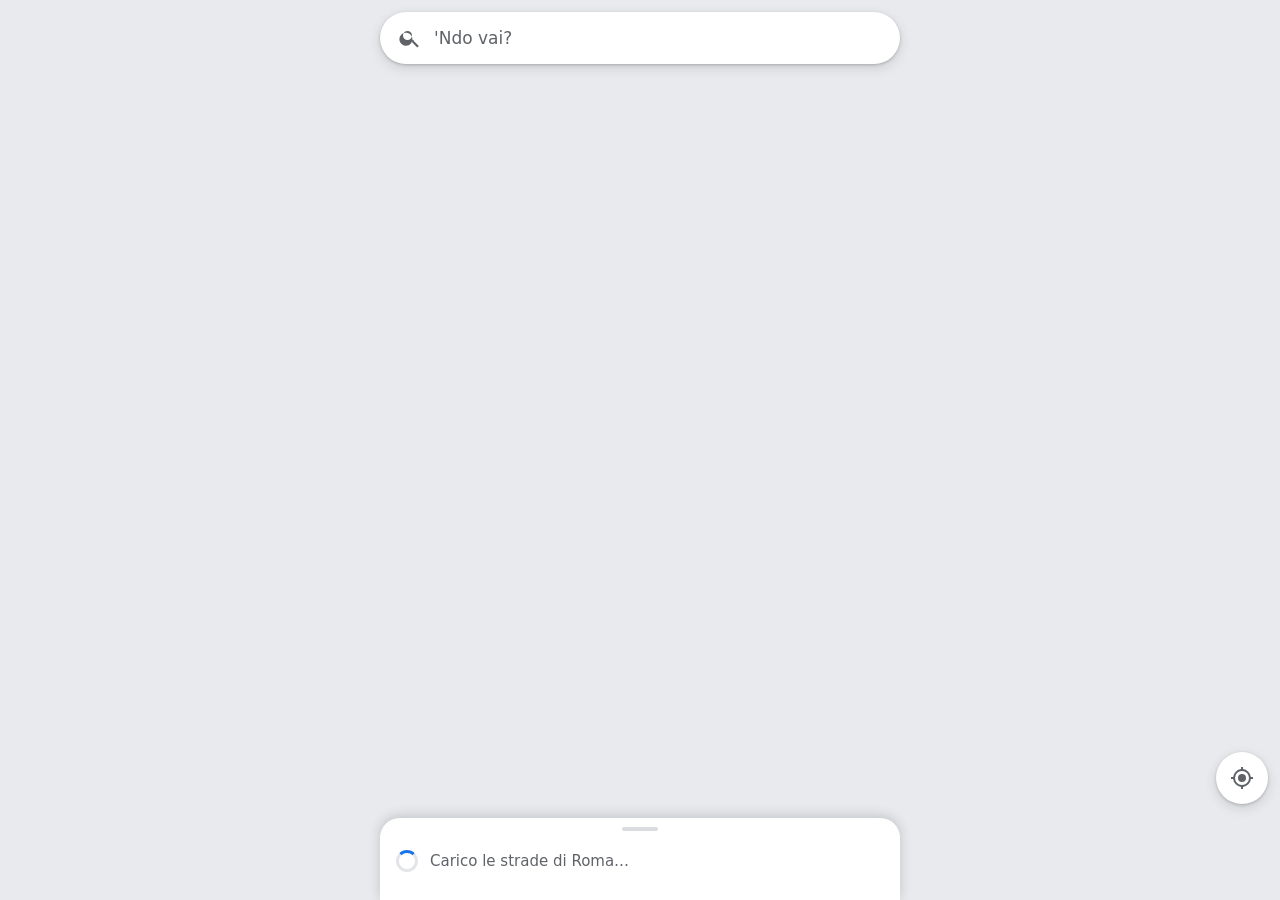
==== commit f4181a18: "Mappa su quasi 5 anni di incidenti (2018-2022), nome Occhio!" ====
--- a/docs/index.html
+++ b/docs/index.html
@@ -6,11 +6,12 @@
 <meta name="theme-color" content="#ffffff">
 <meta name="mobile-web-app-capable" content="yes">
 <meta name="apple-mobile-web-app-capable" content="yes">
-<title>Occhio — percorsi con meno punti critici a Roma</title>
+<title>Occhio! — percorsi con meno punti critici a Roma</title>
 <link rel="manifest" href="manifest.webmanifest">
 <link rel="icon" href="icon.svg" type="image/svg+xml">
 <link rel="stylesheet" href="vendor/maplibre-gl.css">
-<link rel="stylesheet" href="style.css">
+<link rel="preconnect" href="https://fonts.gstatic.com" crossorigin>
+<link rel="stylesheet" href="https://fonts.googleapis.com/css2?family=Anton&family=Fredoka:wght@600;700&display=swap">
 </head>
 <body>
 <div id="map"></div>
@@ -65,6 +66,17 @@
 <div id="toast" hidden></div>
 
 <script src="vendor/maplibre-gl.js"></script>
-<script src="app.js"></script>
+<script>
+// Il sito resta in memoria nel browser fino a 10 minuti. Per vedere subito ogni modifica,
+// si chiede il numero di versione senza passare dalla memoria e lo si attacca ai file.
+fetch('version.json?' + Date.now(), { cache: 'no-store' }).then(function (r) { return r.json(); })
+  .catch(function () { return { v: '' }; })
+  .then(function (j) {
+    window.OCCHIO_V = j.v || '';
+    var q = OCCHIO_V ? '?v=' + encodeURIComponent(OCCHIO_V) : '';
+    var l = document.createElement('link'); l.rel = 'stylesheet'; l.href = 'style.css' + q; document.head.appendChild(l);
+    var s = document.createElement('script'); s.src = 'app.js' + q; document.body.appendChild(s);
+  });
+</script>
 </body>
 </html>
